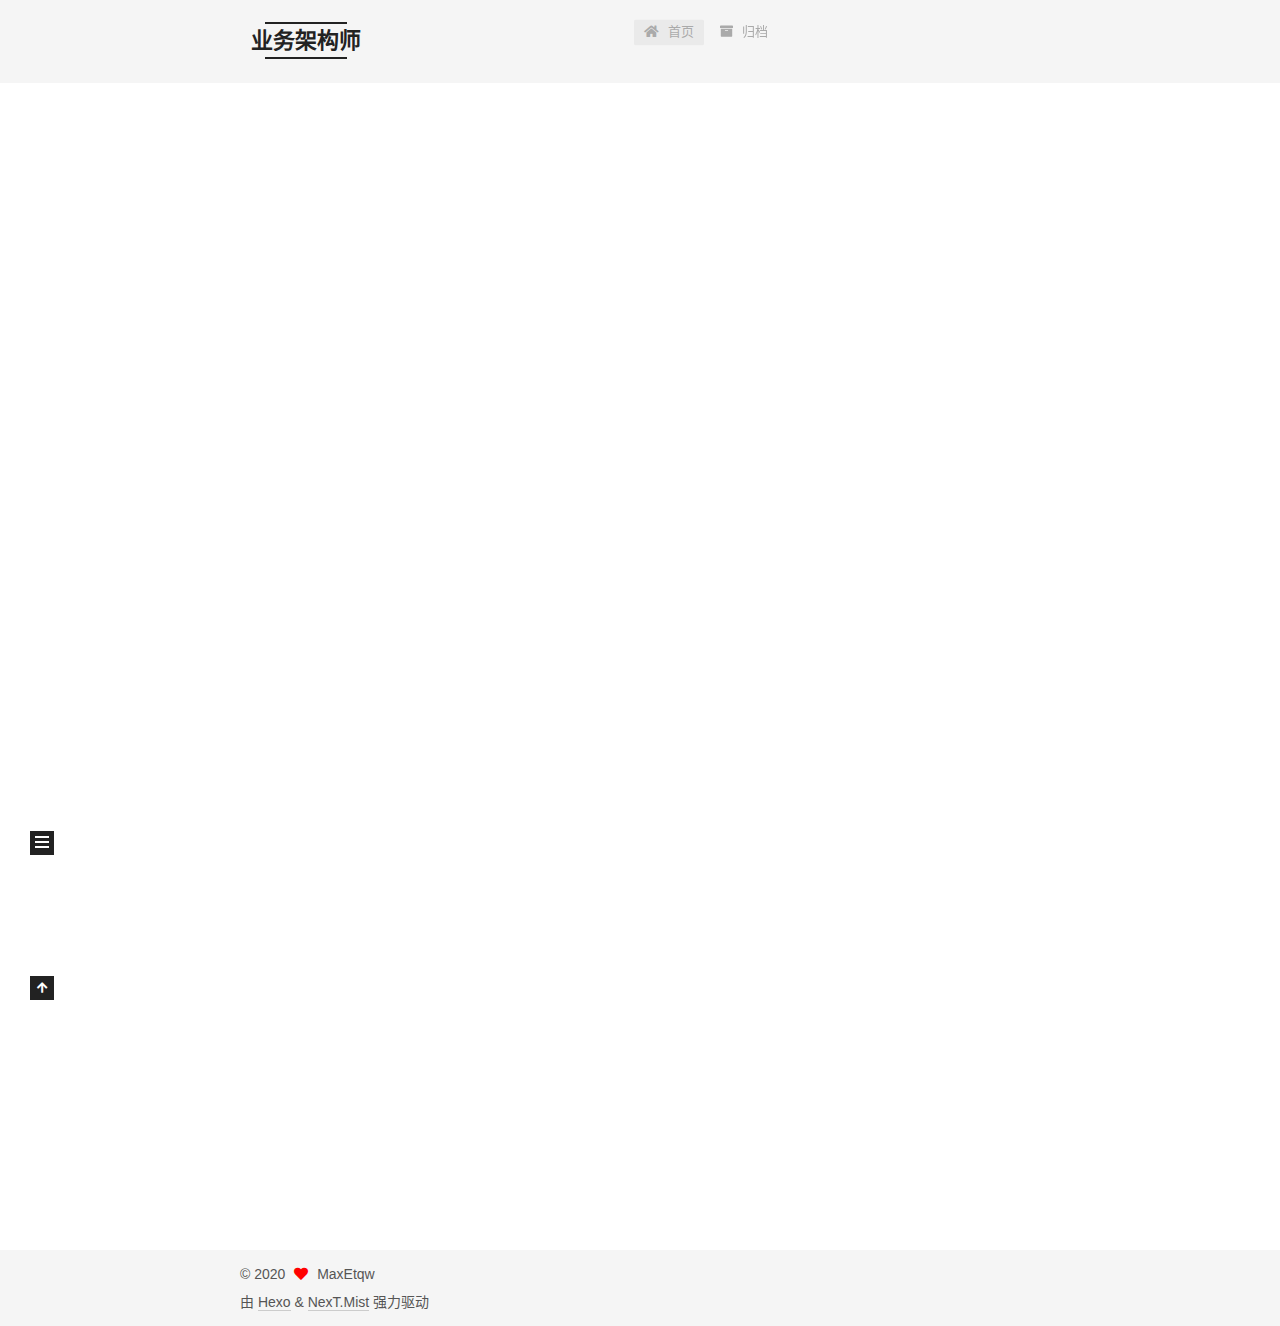
==== index.html @ 3f3931f5 "Site updated: 2020-07-30 11:07:48" ====
<!DOCTYPE html>
<html lang="zh-CN">
<head>
  <meta charset="UTF-8">
<meta name="viewport" content="width=device-width, initial-scale=1, maximum-scale=2">
<meta name="theme-color" content="#222">
<meta name="generator" content="Hexo 5.0.0">
  <link rel="apple-touch-icon" sizes="180x180" href="/images/apple-touch-icon-next.png">
  <link rel="icon" type="image/png" sizes="32x32" href="/images/favicon-32x32-next.png">
  <link rel="icon" type="image/png" sizes="16x16" href="/images/favicon-16x16-next.png">
  <link rel="mask-icon" href="/images/logo.svg" color="#222">

<link rel="stylesheet" href="/css/main.css">


<link rel="stylesheet" href="/lib/font-awesome/css/all.min.css">

<script id="hexo-configurations">
    var NexT = window.NexT || {};
    var CONFIG = {"hostname":"yoursite.com","root":"/","scheme":"Mist","version":"7.8.0","exturl":false,"sidebar":{"position":"left","display":"post","padding":18,"offset":12,"onmobile":false},"copycode":{"enable":false,"show_result":false,"style":null},"back2top":{"enable":true,"sidebar":false,"scrollpercent":false},"bookmark":{"enable":false,"color":"#222","save":"auto"},"fancybox":false,"mediumzoom":false,"lazyload":false,"pangu":false,"comments":{"style":"tabs","active":null,"storage":true,"lazyload":false,"nav":null},"algolia":{"hits":{"per_page":10},"labels":{"input_placeholder":"Search for Posts","hits_empty":"We didn't find any results for the search: ${query}","hits_stats":"${hits} results found in ${time} ms"}},"localsearch":{"enable":false,"trigger":"auto","top_n_per_article":1,"unescape":false,"preload":false},"motion":{"enable":true,"async":false,"transition":{"post_block":"fadeIn","post_header":"slideDownIn","post_body":"slideDownIn","coll_header":"slideLeftIn","sidebar":"slideUpIn"}}};
  </script>

  <meta name="description" content="一个小小业务架构师的小小窝">
<meta property="og:type" content="website">
<meta property="og:title" content="业务架构师">
<meta property="og:url" content="http://yoursite.com/index.html">
<meta property="og:site_name" content="业务架构师">
<meta property="og:description" content="一个小小业务架构师的小小窝">
<meta property="og:locale" content="zh_CN">
<meta property="article:author" content="MaxEtqw">
<meta name="twitter:card" content="summary">

<link rel="canonical" href="http://yoursite.com/">


<script id="page-configurations">
  // https://hexo.io/docs/variables.html
  CONFIG.page = {
    sidebar: "",
    isHome : true,
    isPost : false,
    lang   : 'zh-CN'
  };
</script>

  <title>业务架构师</title>
  






  <noscript>
  <style>
  .use-motion .brand,
  .use-motion .menu-item,
  .sidebar-inner,
  .use-motion .post-block,
  .use-motion .pagination,
  .use-motion .comments,
  .use-motion .post-header,
  .use-motion .post-body,
  .use-motion .collection-header { opacity: initial; }

  .use-motion .site-title,
  .use-motion .site-subtitle {
    opacity: initial;
    top: initial;
  }

  .use-motion .logo-line-before i { left: initial; }
  .use-motion .logo-line-after i { right: initial; }
  </style>
</noscript>

</head>

<body itemscope itemtype="http://schema.org/WebPage">
  <div class="container use-motion">
    <div class="headband"></div>

    <header class="header" itemscope itemtype="http://schema.org/WPHeader">
      <div class="header-inner"><div class="site-brand-container">
  <div class="site-nav-toggle">
    <div class="toggle" aria-label="切换导航栏">
      <span class="toggle-line toggle-line-first"></span>
      <span class="toggle-line toggle-line-middle"></span>
      <span class="toggle-line toggle-line-last"></span>
    </div>
  </div>

  <div class="site-meta">

    <a href="/" class="brand" rel="start">
      <span class="logo-line-before"><i></i></span>
      <h1 class="site-title">业务架构师</h1>
      <span class="logo-line-after"><i></i></span>
    </a>
  </div>

  <div class="site-nav-right">
    <div class="toggle popup-trigger">
    </div>
  </div>
</div>




<nav class="site-nav">
  <ul id="menu" class="main-menu menu">
        <li class="menu-item menu-item-home">

    <a href="/" rel="section"><i class="fa fa-home fa-fw"></i>首页</a>

  </li>
        <li class="menu-item menu-item-archives">

    <a href="/archives/" rel="section"><i class="fa fa-archive fa-fw"></i>归档</a>

  </li>
  </ul>
</nav>




</div>
    </header>

    
  <div class="back-to-top">
    <i class="fa fa-arrow-up"></i>
    <span>0%</span>
  </div>


    <main class="main">
      <div class="main-inner">
        <div class="content-wrap">
          

          <div class="content index posts-expand">
            
      
  
  
  <article itemscope itemtype="http://schema.org/Article" class="post-block" lang="zh-CN">
    <link itemprop="mainEntityOfPage" href="http://yoursite.com/2020/07/30/hello-world/">

    <span hidden itemprop="author" itemscope itemtype="http://schema.org/Person">
      <meta itemprop="image" content="/images/avatar.gif">
      <meta itemprop="name" content="MaxEtqw">
      <meta itemprop="description" content="一个小小业务架构师的小小窝">
    </span>

    <span hidden itemprop="publisher" itemscope itemtype="http://schema.org/Organization">
      <meta itemprop="name" content="业务架构师">
    </span>
      <header class="post-header">
        <h2 class="post-title" itemprop="name headline">
          
            <a href="/2020/07/30/hello-world/" class="post-title-link" itemprop="url">Hello World</a>
        </h2>

        <div class="post-meta">
            <span class="post-meta-item">
              <span class="post-meta-item-icon">
                <i class="far fa-calendar"></i>
              </span>
              <span class="post-meta-item-text">发表于</span>

              <time title="创建时间：2020-07-30 10:21:11" itemprop="dateCreated datePublished" datetime="2020-07-30T10:21:11+08:00">2020-07-30</time>
            </span>

          

        </div>
      </header>

    
    
    
    <div class="post-body" itemprop="articleBody">

      
          <p>Welcome to <a target="_blank" rel="noopener" href="https://hexo.io/">Hexo</a>! This is your very first post. Check <a target="_blank" rel="noopener" href="https://hexo.io/docs/">documentation</a> for more info. If you get any problems when using Hexo, you can find the answer in <a target="_blank" rel="noopener" href="https://hexo.io/docs/troubleshooting.html">troubleshooting</a> or you can ask me on <a target="_blank" rel="noopener" href="https://github.com/hexojs/hexo/issues">GitHub</a>.</p>
<h2 id="Quick-Start"><a href="#Quick-Start" class="headerlink" title="Quick Start"></a>Quick Start</h2><h3 id="Create-a-new-post"><a href="#Create-a-new-post" class="headerlink" title="Create a new post"></a>Create a new post</h3><figure class="highlight bash"><table><tr><td class="gutter"><pre><span class="line">1</span><br></pre></td><td class="code"><pre><span class="line">$ hexo new <span class="string">&quot;My New Post&quot;</span></span><br></pre></td></tr></table></figure>

<p>More info: <a target="_blank" rel="noopener" href="https://hexo.io/docs/writing.html">Writing</a></p>
<h3 id="Run-server"><a href="#Run-server" class="headerlink" title="Run server"></a>Run server</h3><figure class="highlight bash"><table><tr><td class="gutter"><pre><span class="line">1</span><br></pre></td><td class="code"><pre><span class="line">$ hexo server</span><br></pre></td></tr></table></figure>

<p>More info: <a target="_blank" rel="noopener" href="https://hexo.io/docs/server.html">Server</a></p>
<h3 id="Generate-static-files"><a href="#Generate-static-files" class="headerlink" title="Generate static files"></a>Generate static files</h3><figure class="highlight bash"><table><tr><td class="gutter"><pre><span class="line">1</span><br></pre></td><td class="code"><pre><span class="line">$ hexo generate</span><br></pre></td></tr></table></figure>

<p>More info: <a target="_blank" rel="noopener" href="https://hexo.io/docs/generating.html">Generating</a></p>
<h3 id="Deploy-to-remote-sites"><a href="#Deploy-to-remote-sites" class="headerlink" title="Deploy to remote sites"></a>Deploy to remote sites</h3><figure class="highlight bash"><table><tr><td class="gutter"><pre><span class="line">1</span><br></pre></td><td class="code"><pre><span class="line">$ hexo deploy</span><br></pre></td></tr></table></figure>

<p>More info: <a target="_blank" rel="noopener" href="https://hexo.io/docs/one-command-deployment.html">Deployment</a></p>

      
    </div>

    
    
    
      <footer class="post-footer">
        <div class="post-eof"></div>
      </footer>
  </article>
  
  
  


  



          </div>
          

<script>
  window.addEventListener('tabs:register', () => {
    let { activeClass } = CONFIG.comments;
    if (CONFIG.comments.storage) {
      activeClass = localStorage.getItem('comments_active') || activeClass;
    }
    if (activeClass) {
      let activeTab = document.querySelector(`a[href="#comment-${activeClass}"]`);
      if (activeTab) {
        activeTab.click();
      }
    }
  });
  if (CONFIG.comments.storage) {
    window.addEventListener('tabs:click', event => {
      if (!event.target.matches('.tabs-comment .tab-content .tab-pane')) return;
      let commentClass = event.target.classList[1];
      localStorage.setItem('comments_active', commentClass);
    });
  }
</script>

        </div>
          
  
  <div class="toggle sidebar-toggle">
    <span class="toggle-line toggle-line-first"></span>
    <span class="toggle-line toggle-line-middle"></span>
    <span class="toggle-line toggle-line-last"></span>
  </div>

  <aside class="sidebar">
    <div class="sidebar-inner">

      <ul class="sidebar-nav motion-element">
        <li class="sidebar-nav-toc">
          文章目录
        </li>
        <li class="sidebar-nav-overview">
          站点概览
        </li>
      </ul>

      <!--noindex-->
      <div class="post-toc-wrap sidebar-panel">
      </div>
      <!--/noindex-->

      <div class="site-overview-wrap sidebar-panel">
        <div class="site-author motion-element" itemprop="author" itemscope itemtype="http://schema.org/Person">
  <p class="site-author-name" itemprop="name">MaxEtqw</p>
  <div class="site-description" itemprop="description">一个小小业务架构师的小小窝</div>
</div>
<div class="site-state-wrap motion-element">
  <nav class="site-state">
      <div class="site-state-item site-state-posts">
          <a href="/archives/">
        
          <span class="site-state-item-count">1</span>
          <span class="site-state-item-name">日志</span>
        </a>
      </div>
  </nav>
</div>



      </div>

    </div>
  </aside>
  <div id="sidebar-dimmer"></div>


      </div>
    </main>

    <footer class="footer">
      <div class="footer-inner">
        

        

<div class="copyright">
  
  &copy; 
  <span itemprop="copyrightYear">2020</span>
  <span class="with-love">
    <i class="fa fa-heart"></i>
  </span>
  <span class="author" itemprop="copyrightHolder">MaxEtqw</span>
</div>
  <div class="powered-by">由 <a href="https://hexo.io/" class="theme-link" rel="noopener" target="_blank">Hexo</a> & <a href="https://mist.theme-next.org/" class="theme-link" rel="noopener" target="_blank">NexT.Mist</a> 强力驱动
  </div>

        








      </div>
    </footer>
  </div>

  
  <script src="/lib/anime.min.js"></script>
  <script src="/lib/velocity/velocity.min.js"></script>
  <script src="/lib/velocity/velocity.ui.min.js"></script>

<script src="/js/utils.js"></script>

<script src="/js/motion.js"></script>


<script src="/js/schemes/muse.js"></script>


<script src="/js/next-boot.js"></script>




  















  

  

</body>
</html>
---- css/main.css ----
:root {
  --body-bg-color: #fff;
  --content-bg-color: #f5f5f5;
  --card-bg-color: #f5f5f5;
  --text-color: #555;
  --blockquote-color: #666;
  --link-color: #555;
  --link-hover-color: #222;
  --brand-color: #222;
  --brand-hover-color: #222;
  --table-row-odd-bg-color: #f9f9f9;
  --table-row-hover-bg-color: #f5f5f5;
  --menu-item-bg-color: #ddd;
  --btn-default-bg: transparent;
  --btn-default-color: var(--link-color);
  --btn-default-border-color: var(--link-color);
  --btn-default-hover-bg: transparent;
  --btn-default-hover-color: var(--link-hover-color);
  --btn-default-hover-border-color: var(--link-hover-color);
}
html {
  line-height: 1.15; /* 1 */
  -webkit-text-size-adjust: 100%; /* 2 */
}
body {
  margin: 0;
}
main {
  display: block;
}
h1 {
  font-size: 2em;
  margin: 0.67em 0;
}
hr {
  box-sizing: content-box; /* 1 */
  height: 0; /* 1 */
  overflow: visible; /* 2 */
}
pre {
  font-family: monospace, monospace; /* 1 */
  font-size: 1em; /* 2 */
}
a {
  background: transparent;
}
abbr[title] {
  border-bottom: none; /* 1 */
  text-decoration: underline; /* 2 */
  text-decoration: underline dotted; /* 2 */
}
b,
strong {
  font-weight: bolder;
}
code,
kbd,
samp {
  font-family: monospace, monospace; /* 1 */
  font-size: 1em; /* 2 */
}
small {
  font-size: 80%;
}
sub,
sup {
  font-size: 75%;
  line-height: 0;
  position: relative;
  vertical-align: baseline;
}
sub {
  bottom: -0.25em;
}
sup {
  top: -0.5em;
}
img {
  border-style: none;
}
button,
input,
optgroup,
select,
textarea {
  font-family: inherit; /* 1 */
  font-size: 100%; /* 1 */
  line-height: 1.15; /* 1 */
  margin: 0; /* 2 */
}
button,
input {
/* 1 */
  overflow: visible;
}
button,
select {
/* 1 */
  text-transform: none;
}
button,
[type='button'],
[type='reset'],
[type='submit'] {
  -webkit-appearance: button;
}
button::-moz-focus-inner,
[type='button']::-moz-focus-inner,
[type='reset']::-moz-focus-inner,
[type='submit']::-moz-focus-inner {
  border-style: none;
  padding: 0;
}
button:-moz-focusring,
[type='button']:-moz-focusring,
[type='reset']:-moz-focusring,
[type='submit']:-moz-focusring {
  outline: 1px dotted ButtonText;
}
fieldset {
  padding: 0.35em 0.75em 0.625em;
}
legend {
  box-sizing: border-box; /* 1 */
  color: inherit; /* 2 */
  display: table; /* 1 */
  max-width: 100%; /* 1 */
  padding: 0; /* 3 */
  white-space: normal; /* 1 */
}
progress {
  vertical-align: baseline;
}
textarea {
  overflow: auto;
}
[type='checkbox'],
[type='radio'] {
  box-sizing: border-box; /* 1 */
  padding: 0; /* 2 */
}
[type='number']::-webkit-inner-spin-button,
[type='number']::-webkit-outer-spin-button {
  height: auto;
}
[type='search'] {
  outline-offset: -2px; /* 2 */
  -webkit-appearance: textfield; /* 1 */
}
[type='search']::-webkit-search-decoration {
  -webkit-appearance: none;
}
::-webkit-file-upload-button {
  font: inherit; /* 2 */
  -webkit-appearance: button; /* 1 */
}
details {
  display: block;
}
summary {
  display: list-item;
}
template {
  display: none;
}
[hidden] {
  display: none;
}
::selection {
  background: #262a30;
  color: #eee;
}
html,
body {
  height: 100%;
}
body {
  background: var(--body-bg-color);
  color: var(--text-color);
  font-family: 'Lato', "PingFang SC", "Microsoft YaHei", sans-serif;
  font-size: 1em;
  line-height: 2;
}
@media (max-width: 991px) {
  body {
    padding-left: 0 !important;
    padding-right: 0 !important;
  }
}
h1,
h2,
h3,
h4,
h5,
h6 {
  font-family: 'Lato', "PingFang SC", "Microsoft YaHei", sans-serif;
  font-weight: bold;
  line-height: 1.5;
  margin: 20px 0 15px;
}
h1 {
  font-size: 1.5em;
}
h2 {
  font-size: 1.375em;
}
h3 {
  font-size: 1.25em;
}
h4 {
  font-size: 1.125em;
}
h5 {
  font-size: 1em;
}
h6 {
  font-size: 0.875em;
}
p {
  margin: 0 0 20px 0;
}
a,
span.exturl {
  border-bottom: 1px solid #ccc;
  color: var(--link-color);
  outline: 0;
  text-decoration: none;
  overflow-wrap: break-word;
  word-wrap: break-word;
  cursor: pointer;
}
a:hover,
span.exturl:hover {
  border-bottom-color: var(--link-hover-color);
  color: var(--link-hover-color);
}
iframe,
img,
video {
  display: block;
  margin-left: auto;
  margin-right: auto;
  max-width: 100%;
}
hr {
  background-image: repeating-linear-gradient(-45deg, #ddd, #ddd 4px, transparent 4px, transparent 8px);
  border: 0;
  height: 3px;
  margin: 40px 0;
}
blockquote {
  border-left: 4px solid #ddd;
  color: var(--blockquote-color);
  margin: 0;
  padding: 0 15px;
}
blockquote cite::before {
  content: '-';
  padding: 0 5px;
}
dt {
  font-weight: bold;
}
dd {
  margin: 0;
  padding: 0;
}
kbd {
  background-color: #f5f5f5;
  background-image: linear-gradient(#eee, #fff, #eee);
  border: 1px solid #ccc;
  border-radius: 0.2em;
  box-shadow: 0.1em 0.1em 0.2em rgba(0,0,0,0.1);
  color: #555;
  font-family: inherit;
  padding: 0.1em 0.3em;
  white-space: nowrap;
}
.table-container {
  overflow: auto;
}
table {
  border-collapse: collapse;
  border-spacing: 0;
  font-size: 0.875em;
  margin: 0 0 20px 0;
  width: 100%;
}
tbody tr:nth-of-type(odd) {
  background: var(--table-row-odd-bg-color);
}
tbody tr:hover {
  background: var(--table-row-hover-bg-color);
}
caption,
th,
td {
  font-weight: normal;
  padding: 8px;
  vertical-align: middle;
}
th,
td {
  border: 1px solid #ddd;
  border-bottom: 3px solid #ddd;
}
th {
  font-weight: 700;
  padding-bottom: 10px;
}
td {
  border-bottom-width: 1px;
}
.btn {
  background: var(--btn-default-bg);
  border: 2px solid var(--btn-default-border-color);
  border-radius: 0;
  color: var(--btn-default-color);
  display: inline-block;
  font-size: 0.875em;
  line-height: 2;
  padding: 0 20px;
  text-decoration: none;
  transition-property: background-color;
  transition-delay: 0s;
  transition-duration: 0.2s;
  transition-timing-function: ease-in-out;
}
.btn:hover {
  background: var(--btn-default-hover-bg);
  border-color: var(--btn-default-hover-border-color);
  color: var(--btn-default-hover-color);
}
.btn + .btn {
  margin: 0 0 8px 8px;
}
.btn .fa-fw {
  text-align: left;
  width: 1.285714285714286em;
}
.toggle {
  line-height: 0;
}
.toggle .toggle-line {
  background: #fff;
  display: inline-block;
  height: 2px;
  left: 0;
  position: relative;
  top: 0;
  transition: all 0.4s;
  vertical-align: top;
  width: 100%;
}
.toggle .toggle-line:not(:first-child) {
  margin-top: 3px;
}
.toggle.toggle-arrow .toggle-line-first {
  left: 50%;
  top: 2px;
  transform: rotate(45deg);
  width: 50%;
}
.toggle.toggle-arrow .toggle-line-middle {
  left: 2px;
  width: 90%;
}
.toggle.toggle-arrow .toggle-line-last {
  left: 50%;
  top: -2px;
  transform: rotate(-45deg);
  width: 50%;
}
.toggle.toggle-close .toggle-line-first {
  transform: rotate(-45deg);
  top: 5px;
}
.toggle.toggle-close .toggle-line-middle {
  opacity: 0;
}
.toggle.toggle-close .toggle-line-last {
  transform: rotate(45deg);
  top: -5px;
}
.highlight,
pre {
  background: #f7f7f7;
  color: #4d4d4c;
  line-height: 1.6;
  margin: 0 auto 20px;
}
pre,
code {
  font-family: consolas, Menlo, monospace, "PingFang SC", "Microsoft YaHei";
}
code {
  background: #eee;
  border-radius: 3px;
  color: #555;
  padding: 2px 4px;
  overflow-wrap: break-word;
  word-wrap: break-word;
}
.highlight *::selection {
  background: #d6d6d6;
}
.highlight pre {
  border: 0;
  margin: 0;
  padding: 10px 0;
}
.highlight table {
  border: 0;
  margin: 0;
  width: auto;
}
.highlight td {
  border: 0;
  padding: 0;
}
.highlight figcaption {
  background: #eff2f3;
  color: #4d4d4c;
  display: flex;
  font-size: 0.875em;
  justify-content: space-between;
  line-height: 1.2;
  padding: 0.5em;
}
.highlight figcaption a {
  color: #4d4d4c;
}
.highlight figcaption a:hover {
  border-bottom-color: #4d4d4c;
}
.highlight .gutter {
  -moz-user-select: none;
  -ms-user-select: none;
  -webkit-user-select: none;
  user-select: none;
}
.highlight .gutter pre {
  background: #eff2f3;
  color: #869194;
  padding-left: 10px;
  padding-right: 10px;
  text-align: right;
}
.highlight .code pre {
  background: #f7f7f7;
  padding-left: 10px;
  width: 100%;
}
.gist table {
  width: auto;
}
.gist table td {
  border: 0;
}
pre {
  overflow: auto;
  padding: 10px;
}
pre code {
  background: none;
  color: #4d4d4c;
  font-size: 0.875em;
  padding: 0;
  text-shadow: none;
}
pre .deletion {
  background: #fdd;
}
pre .addition {
  background: #dfd;
}
pre .meta {
  color: #eab700;
  -moz-user-select: none;
  -ms-user-select: none;
  -webkit-user-select: none;
  user-select: none;
}
pre .comment {
  color: #8e908c;
}
pre .variable,
pre .attribute,
pre .tag,
pre .name,
pre .regexp,
pre .ruby .constant,
pre .xml .tag .title,
pre .xml .pi,
pre .xml .doctype,
pre .html .doctype,
pre .css .id,
pre .css .class,
pre .css .pseudo {
  color: #c82829;
}
pre .number,
pre .preprocessor,
pre .built_in,
pre .builtin-name,
pre .literal,
pre .params,
pre .constant,
pre .command {
  color: #f5871f;
}
pre .ruby .class .title,
pre .css .rules .attribute,
pre .string,
pre .symbol,
pre .value,
pre .inheritance,
pre .header,
pre .ruby .symbol,
pre .xml .cdata,
pre .special,
pre .formula {
  color: #718c00;
}
pre .title,
pre .css .hexcolor {
  color: #3e999f;
}
pre .function,
pre .python .decorator,
pre .python .title,
pre .ruby .function .title,
pre .ruby .title .keyword,
pre .perl .sub,
pre .javascript .title,
pre .coffeescript .title {
  color: #4271ae;
}
pre .keyword,
pre .javascript .function {
  color: #8959a8;
}
.blockquote-center {
  border-left: none;
  margin: 40px 0;
  padding: 0;
  position: relative;
  text-align: center;
}
.blockquote-center .fa {
  display: block;
  opacity: 0.6;
  position: absolute;
  width: 100%;
}
.blockquote-center .fa-quote-left {
  border-top: 1px solid #ccc;
  text-align: left;
  top: -20px;
}
.blockquote-center .fa-quote-right {
  border-bottom: 1px solid #ccc;
  text-align: right;
  bottom: -20px;
}
.blockquote-center p,
.blockquote-center div {
  text-align: center;
}
.post-body .group-picture img {
  margin: 0 auto;
  padding: 0 3px;
}
.group-picture-row {
  margin-bottom: 6px;
  overflow: hidden;
}
.group-picture-column {
  float: left;
  margin-bottom: 10px;
}
.post-body .label {
  color: #555;
  display: inline;
  padding: 0 2px;
}
.post-body .label.default {
  background: #f0f0f0;
}
.post-body .label.primary {
  background: #efe6f7;
}
.post-body .label.info {
  background: #e5f2f8;
}
.post-body .label.success {
  background: #e7f4e9;
}
.post-body .label.warning {
  background: #fcf6e1;
}
.post-body .label.danger {
  background: #fae8eb;
}
.post-body .tabs {
  margin-bottom: 20px;
}
.post-body .tabs,
.tabs-comment {
  display: block;
  padding-top: 10px;
  position: relative;
}
.post-body .tabs ul.nav-tabs,
.tabs-comment ul.nav-tabs {
  display: flex;
  flex-wrap: wrap;
  margin: 0;
  margin-bottom: -1px;
  padding: 0;
}
@media (max-width: 413px) {
  .post-body .tabs ul.nav-tabs,
  .tabs-comment ul.nav-tabs {
    display: block;
    margin-bottom: 5px;
  }
}
.post-body .tabs ul.nav-tabs li.tab,
.tabs-comment ul.nav-tabs li.tab {
  border-bottom: 1px solid #ddd;
  border-left: 1px solid transparent;
  border-right: 1px solid transparent;
  border-top: 3px solid transparent;
  flex-grow: 1;
  list-style-type: none;
  border-radius: 0 0 0 0;
}
@media (max-width: 413px) {
  .post-body .tabs ul.nav-tabs li.tab,
  .tabs-comment ul.nav-tabs li.tab {
    border-bottom: 1px solid transparent;
    border-left: 3px solid transparent;
    border-right: 1px solid transparent;
    border-top: 1px solid transparent;
  }
}
@media (max-width: 413px) {
  .post-body .tabs ul.nav-tabs li.tab,
  .tabs-comment ul.nav-tabs li.tab {
    border-radius: 0;
  }
}
.post-body .tabs ul.nav-tabs li.tab a,
.tabs-comment ul.nav-tabs li.tab a {
  border-bottom: initial;
  display: block;
  line-height: 1.8;
  outline: 0;
  padding: 0.25em 0.75em;
  text-align: center;
  transition-delay: 0s;
  transition-duration: 0.2s;
  transition-timing-function: ease-out;
}
.post-body .tabs ul.nav-tabs li.tab a i,
.tabs-comment ul.nav-tabs li.tab a i {
  width: 1.285714285714286em;
}
.post-body .tabs ul.nav-tabs li.tab.active,
.tabs-comment ul.nav-tabs li.tab.active {
  border-bottom: 1px solid transparent;
  border-left: 1px solid #ddd;
  border-right: 1px solid #ddd;
  border-top: 3px solid #fc6423;
}
@media (max-width: 413px) {
  .post-body .tabs ul.nav-tabs li.tab.active,
  .tabs-comment ul.nav-tabs li.tab.active {
    border-bottom: 1px solid #ddd;
    border-left: 3px solid #fc6423;
    border-right: 1px solid #ddd;
    border-top: 1px solid #ddd;
  }
}
.post-body .tabs ul.nav-tabs li.tab.active a,
.tabs-comment ul.nav-tabs li.tab.active a {
  color: var(--link-color);
  cursor: default;
}
.post-body .tabs .tab-content .tab-pane,
.tabs-comment .tab-content .tab-pane {
  border: 1px solid #ddd;
  border-top: 0;
  padding: 20px 20px 0 20px;
  border-radius: 0;
}
.post-body .tabs .tab-content .tab-pane:not(.active),
.tabs-comment .tab-content .tab-pane:not(.active) {
  display: none;
}
.post-body .tabs .tab-content .tab-pane.active,
.tabs-comment .tab-content .tab-pane.active {
  display: block;
}
.post-body .tabs .tab-content .tab-pane.active:nth-of-type(1),
.tabs-comment .tab-content .tab-pane.active:nth-of-type(1) {
  border-radius: 0 0 0 0;
}
@media (max-width: 413px) {
  .post-body .tabs .tab-content .tab-pane.active:nth-of-type(1),
  .tabs-comment .tab-content .tab-pane.active:nth-of-type(1) {
    border-radius: 0;
  }
}
.post-body .note {
  border-radius: 3px;
  margin-bottom: 20px;
  padding: 1em;
  position: relative;
  border: 1px solid #eee;
  border-left-width: 5px;
}
.post-body .note h2,
.post-body .note h3,
.post-body .note h4,
.post-body .note h5,
.post-body .note h6 {
  margin-top: 0;
  border-bottom: initial;
  margin-bottom: 0;
  padding-top: 0;
}
.post-body .note p:first-child,
.post-body .note ul:first-child,
.post-body .note ol:first-child,
.post-body .note table:first-child,
.post-body .note pre:first-child,
.post-body .note blockquote:first-child,
.post-body .note img:first-child {
  margin-top: 0;
}
.post-body .note p:last-child,
.post-body .note ul:last-child,
.post-body .note ol:last-child,
.post-body .note table:last-child,
.post-body .note pre:last-child,
.post-body .note blockquote:last-child,
.post-body .note img:last-child {
  margin-bottom: 0;
}
.post-body .note.default {
  border-left-color: #777;
}
.post-body .note.default h2,
.post-body .note.default h3,
.post-body .note.default h4,
.post-body .note.default h5,
.post-body .note.default h6 {
  color: #777;
}
.post-body .note.primary {
  border-left-color: #6f42c1;
}
.post-body .note.primary h2,
.post-body .note.primary h3,
.post-body .note.primary h4,
.post-body .note.primary h5,
.post-body .note.primary h6 {
  color: #6f42c1;
}
.post-body .note.info {
  border-left-color: #428bca;
}
.post-body .note.info h2,
.post-body .note.info h3,
.post-body .note.info h4,
.post-body .note.info h5,
.post-body .note.info h6 {
  color: #428bca;
}
.post-body .note.success {
  border-left-color: #5cb85c;
}
.post-body .note.success h2,
.post-body .note.success h3,
.post-body .note.success h4,
.post-body .note.success h5,
.post-body .note.success h6 {
  color: #5cb85c;
}
.post-body .note.warning {
  border-left-color: #f0ad4e;
}
.post-body .note.warning h2,
.post-body .note.warning h3,
.post-body .note.warning h4,
.post-body .note.warning h5,
.post-body .note.warning h6 {
  color: #f0ad4e;
}
.post-body .note.danger {
  border-left-color: #d9534f;
}
.post-body .note.danger h2,
.post-body .note.danger h3,
.post-body .note.danger h4,
.post-body .note.danger h5,
.post-body .note.danger h6 {
  color: #d9534f;
}
.pagination .prev,
.pagination .next,
.pagination .page-number,
.pagination .space {
  display: inline-block;
  margin: 0 10px;
  padding: 0 11px;
  position: relative;
  top: -1px;
}
@media (max-width: 767px) {
  .pagination .prev,
  .pagination .next,
  .pagination .page-number,
  .pagination .space {
    margin: 0 5px;
  }
}
.pagination {
  border-top: 1px solid #eee;
  margin: 120px 0 0;
  text-align: center;
}
.pagination .prev,
.pagination .next,
.pagination .page-number {
  border-bottom: 0;
  border-top: 1px solid #eee;
  transition-property: border-color;
  transition-delay: 0s;
  transition-duration: 0.2s;
  transition-timing-function: ease-in-out;
}
.pagination .prev:hover,
.pagination .next:hover,
.pagination .page-number:hover {
  border-top-color: #222;
}
.pagination .space {
  margin: 0;
  padding: 0;
}
.pagination .prev {
  margin-left: 0;
}
.pagination .next {
  margin-right: 0;
}
.pagination .page-number.current {
  background: #ccc;
  border-top-color: #ccc;
  color: #fff;
}
@media (max-width: 767px) {
  .pagination {
    border-top: none;
  }
  .pagination .prev,
  .pagination .next,
  .pagination .page-number {
    border-bottom: 1px solid #eee;
    border-top: 0;
    margin-bottom: 10px;
    padding: 0 10px;
  }
  .pagination .prev:hover,
  .pagination .next:hover,
  .pagination .page-number:hover {
    border-bottom-color: #222;
  }
}
.comments {
  margin-top: 60px;
  overflow: hidden;
}
.comment-button-group {
  display: flex;
  flex-wrap: wrap-reverse;
  justify-content: center;
  margin: 1em 0;
}
.comment-button-group .comment-button {
  margin: 0.1em 0.2em;
}
.comment-button-group .comment-button.active {
  background: var(--btn-default-hover-bg);
  border-color: var(--btn-default-hover-border-color);
  color: var(--btn-default-hover-color);
}
.comment-position {
  display: none;
}
.comment-position.active {
  display: block;
}
.tabs-comment {
  background: var(--content-bg-color);
  margin-top: 4em;
  padding-top: 0;
}
.tabs-comment .comments {
  border: 0;
  box-shadow: none;
  margin-top: 0;
  padding-top: 0;
}
.container {
  min-height: 100%;
  position: relative;
}
.main-inner {
  margin: 0 auto;
  width: 700px;
}
@media (min-width: 1200px) {
  .main-inner {
    width: 800px;
  }
}
@media (min-width: 1600px) {
  .main-inner {
    width: 900px;
  }
}
@media (max-width: 767px) {
  .content-wrap {
    padding: 0 20px;
  }
}
.header {
  background: transparent;
}
.header-inner {
  margin: 0 auto;
  width: 700px;
}
@media (min-width: 1200px) {
  .header-inner {
    width: 800px;
  }
}
@media (min-width: 1600px) {
  .header-inner {
    width: 900px;
  }
}
.site-brand-container {
  display: flex;
  flex-shrink: 0;
  padding: 0 10px;
}
.headband {
  background: #222;
  height: 3px;
}
.site-meta {
  flex-grow: 1;
  text-align: left;
}
@media (max-width: 767px) {
  .site-meta {
    text-align: center;
  }
}
.brand {
  border-bottom: none;
  color: var(--brand-color);
  display: inline-block;
  line-height: 1.375em;
  padding: 0 40px;
  position: relative;
}
.brand:hover {
  color: var(--brand-hover-color);
}
.site-title {
  font-family: 'Lato', "PingFang SC", "Microsoft YaHei", sans-serif;
  font-size: 1.375em;
  font-weight: normal;
  margin: 0;
}
.site-subtitle {
  color: #999;
  font-size: 0.8125em;
  margin: 10px 0;
}
.use-motion .brand {
  opacity: 0;
}
.use-motion .site-title,
.use-motion .site-subtitle,
.use-motion .custom-logo-image {
  opacity: 0;
  position: relative;
  top: -10px;
}
.site-nav-toggle,
.site-nav-right {
  display: none;
}
@media (max-width: 767px) {
  .site-nav-toggle,
  .site-nav-right {
    display: flex;
    flex-direction: column;
    justify-content: center;
  }
}
.site-nav-toggle .toggle,
.site-nav-right .toggle {
  color: var(--text-color);
  padding: 10px;
  width: 22px;
}
.site-nav-toggle .toggle .toggle-line,
.site-nav-right .toggle .toggle-line {
  background: var(--text-color);
  border-radius: 1px;
}
.site-nav {
  display: block;
}
@media (max-width: 767px) {
  .site-nav {
    clear: both;
    display: none;
  }
}
.site-nav.site-nav-on {
  display: block;
}
.menu {
  margin-top: 20px;
  padding-left: 0;
  text-align: center;
}
.menu-item {
  display: inline-block;
  list-style: none;
  margin: 0 10px;
}
@media (max-width: 767px) {
  .menu-item {
    display: block;
    margin-top: 10px;
  }
  .menu-item.menu-item-search {
    display: none;
  }
}
.menu-item a,
.menu-item span.exturl {
  border-bottom: 0;
  display: block;
  font-size: 0.8125em;
  transition-property: border-color;
  transition-delay: 0s;
  transition-duration: 0.2s;
  transition-timing-function: ease-in-out;
}
@media (hover: none) {
  .menu-item a:hover,
  .menu-item span.exturl:hover {
    border-bottom-color: transparent !important;
  }
}
.menu-item .fa,
.menu-item .fab,
.menu-item .far,
.menu-item .fas {
  margin-right: 8px;
}
.menu-item .badge {
  display: inline-block;
  font-weight: bold;
  line-height: 1;
  margin-left: 0.35em;
  margin-top: 0.35em;
  text-align: center;
  white-space: nowrap;
}
@media (max-width: 767px) {
  .menu-item .badge {
    float: right;
    margin-left: 0;
  }
}
.menu-item-active a,
.menu .menu-item a:hover,
.menu .menu-item span.exturl:hover {
  background: var(--menu-item-bg-color);
}
.use-motion .menu-item {
  opacity: 0;
}
.sidebar {
  background: #222;
  bottom: 0;
  box-shadow: inset 0 2px 6px #000;
  position: fixed;
  top: 0;
}
@media (max-width: 991px) {
  .sidebar {
    display: none;
  }
}
.sidebar-inner {
  color: #999;
  padding: 18px 10px;
  text-align: center;
}
.cc-license {
  margin-top: 10px;
  text-align: center;
}
.cc-license .cc-opacity {
  border-bottom: none;
  opacity: 0.7;
}
.cc-license .cc-opacity:hover {
  opacity: 0.9;
}
.cc-license img {
  display: inline-block;
}
.site-author-image {
  border: 2px solid #333;
  display: block;
  margin: 0 auto;
  max-width: 96px;
  padding: 2px;
}
.site-author-name {
  color: #f5f5f5;
  font-weight: normal;
  margin: 5px 0 0;
  text-align: center;
}
.site-description {
  color: #999;
  font-size: 1em;
  margin-top: 5px;
  text-align: center;
}
.links-of-author {
  margin-top: 15px;
}
.links-of-author a,
.links-of-author span.exturl {
  border-bottom-color: #555;
  display: inline-block;
  font-size: 0.8125em;
  margin-bottom: 10px;
  margin-right: 10px;
  vertical-align: middle;
}
.links-of-author a::before,
.links-of-author span.exturl::before {
  background: #672404;
  border-radius: 50%;
  content: ' ';
  display: inline-block;
  height: 4px;
  margin-right: 3px;
  vertical-align: middle;
  width: 4px;
}
.sidebar-button {
  margin-top: 15px;
}
.sidebar-button a {
  border: 1px solid #fc6423;
  border-radius: 4px;
  color: #fc6423;
  display: inline-block;
  padding: 0 15px;
}
.sidebar-button a .fa,
.sidebar-button a .fab,
.sidebar-button a .far,
.sidebar-button a .fas {
  margin-right: 5px;
}
.sidebar-button a:hover {
  background: #fc6423;
  border: 1px solid #fc6423;
  color: #fff;
}
.sidebar-button a:hover .fa,
.sidebar-button a:hover .fab,
.sidebar-button a:hover .far,
.sidebar-button a:hover .fas {
  color: #fff;
}
.links-of-blogroll {
  font-size: 0.8125em;
  margin-top: 10px;
}
.links-of-blogroll-title {
  font-size: 0.875em;
  font-weight: 600;
  margin-top: 0;
}
.links-of-blogroll-list {
  list-style: none;
  margin: 0;
  padding: 0;
}
#sidebar-dimmer {
  display: none;
}
@media (max-width: 767px) {
  #sidebar-dimmer {
    background: #000;
    display: block;
    height: 100%;
    left: 100%;
    opacity: 0;
    position: fixed;
    top: 0;
    width: 100%;
    z-index: 1100;
  }
  .sidebar-active + #sidebar-dimmer {
    opacity: 0.7;
    transform: translateX(-100%);
    transition: opacity 0.5s;
  }
}
.sidebar-nav {
  margin: 0;
  padding-bottom: 20px;
  padding-left: 0;
}
.sidebar-nav li {
  border-bottom: 1px solid transparent;
  color: #666;
  cursor: pointer;
  display: inline-block;
  font-size: 0.875em;
}
.sidebar-nav li.sidebar-nav-overview {
  margin-left: 10px;
}
.sidebar-nav li:hover {
  color: #f5f5f5;
}
.sidebar-nav .sidebar-nav-active {
  border-bottom-color: #87daff;
  color: #87daff;
}
.sidebar-nav .sidebar-nav-active:hover {
  color: #87daff;
}
.sidebar-panel {
  display: none;
  overflow-x: hidden;
  overflow-y: auto;
}
.sidebar-panel-active {
  display: block;
}
.sidebar-toggle {
  background: #222;
  bottom: 45px;
  cursor: pointer;
  height: 14px;
  left: 30px;
  padding: 5px;
  position: fixed;
  width: 14px;
  z-index: 1300;
}
@media (max-width: 991px) {
  .sidebar-toggle {
    left: 20px;
    opacity: 0.8;
    display: none;
  }
}
.sidebar-toggle:hover .toggle-line {
  background: #87daff;
}
.post-toc {
  font-size: 0.875em;
}
.post-toc ol {
  list-style: none;
  margin: 0;
  padding: 0 2px 5px 10px;
  text-align: left;
}
.post-toc ol > ol {
  padding-left: 0;
}
.post-toc ol a {
  transition-property: all;
  transition-delay: 0s;
  transition-duration: 0.2s;
  transition-timing-function: ease-in-out;
}
.post-toc .nav-item {
  line-height: 1.8;
  overflow: hidden;
  text-overflow: ellipsis;
  white-space: nowrap;
}
.post-toc .nav .nav-child {
  display: none;
}
.post-toc .nav .active > .nav-child {
  display: block;
}
.post-toc .nav .active-current > .nav-child {
  display: block;
}
.post-toc .nav .active-current > .nav-child > .nav-item {
  display: block;
}
.post-toc .nav .active > a {
  border-bottom-color: #87daff;
  color: #87daff;
}
.post-toc .nav .active-current > a {
  color: #87daff;
}
.post-toc .nav .active-current > a:hover {
  color: #87daff;
}
.site-state {
  display: flex;
  justify-content: center;
  line-height: 1.4;
  margin-top: 10px;
  overflow: hidden;
  text-align: center;
  white-space: nowrap;
}
.site-state-item {
  padding: 0 15px;
}
.site-state-item:not(:first-child) {
  border-left: 1px solid #333;
}
.site-state-item a {
  border-bottom: none;
}
.site-state-item-count {
  display: block;
  font-size: 1.25em;
  font-weight: 600;
  text-align: center;
}
.site-state-item-name {
  color: inherit;
  font-size: 0.875em;
}
.footer {
  color: #999;
  font-size: 0.875em;
  padding: 20px 0;
}
.footer.footer-fixed {
  bottom: 0;
  left: 0;
  position: absolute;
  right: 0;
}
.footer-inner {
  box-sizing: border-box;
  margin: 0 auto;
  text-align: center;
  width: 700px;
}
@media (min-width: 1200px) {
  .footer-inner {
    width: 800px;
  }
}
@media (min-width: 1600px) {
  .footer-inner {
    width: 900px;
  }
}
.languages {
  display: inline-block;
  font-size: 1.125em;
  position: relative;
}
.languages .lang-select-label span {
  margin: 0 0.5em;
}
.languages .lang-select {
  height: 100%;
  left: 0;
  opacity: 0;
  position: absolute;
  top: 0;
  width: 100%;
}
.with-love {
  color: #ff0000;
  display: inline-block;
  margin: 0 5px;
}
.powered-by,
.theme-info {
  display: inline-block;
}
@-moz-keyframes iconAnimate {
  0%, 100% {
    transform: scale(1);
  }
  10%, 30% {
    transform: scale(0.9);
  }
  20%, 40%, 60%, 80% {
    transform: scale(1.1);
  }
  50%, 70% {
    transform: scale(1.1);
  }
}
@-webkit-keyframes iconAnimate {
  0%, 100% {
    transform: scale(1);
  }
  10%, 30% {
    transform: scale(0.9);
  }
  20%, 40%, 60%, 80% {
    transform: scale(1.1);
  }
  50%, 70% {
    transform: scale(1.1);
  }
}
@-o-keyframes iconAnimate {
  0%, 100% {
    transform: scale(1);
  }
  10%, 30% {
    transform: scale(0.9);
  }
  20%, 40%, 60%, 80% {
    transform: scale(1.1);
  }
  50%, 70% {
    transform: scale(1.1);
  }
}
@keyframes iconAnimate {
  0%, 100% {
    transform: scale(1);
  }
  10%, 30% {
    transform: scale(0.9);
  }
  20%, 40%, 60%, 80% {
    transform: scale(1.1);
  }
  50%, 70% {
    transform: scale(1.1);
  }
}
.back-to-top {
  font-size: 12px;
  text-align: center;
  transition-delay: 0s;
  transition-duration: 0.2s;
  transition-timing-function: ease-in-out;
}
.back-to-top {
  background: #222;
  bottom: -100px;
  box-sizing: border-box;
  color: #fff;
  cursor: pointer;
  left: 30px;
  opacity: 1;
  padding: 0 6px;
  position: fixed;
  transition-property: bottom;
  z-index: 1300;
  width: 24px;
}
.back-to-top span {
  display: none;
}
.back-to-top:hover {
  color: #87daff;
}
.back-to-top.back-to-top-on {
  bottom: 19px;
}
@media (max-width: 991px) {
  .back-to-top {
    left: 20px;
    opacity: 0.8;
  }
}
.post-body {
  font-family: 'Lato', "PingFang SC", "Microsoft YaHei", sans-serif;
  overflow-wrap: break-word;
  word-wrap: break-word;
}
@media (min-width: 1200px) {
  .post-body {
    font-size: 1.125em;
  }
}
.post-body .exturl .fa {
  font-size: 0.875em;
  margin-left: 4px;
}
.post-body .image-caption,
.post-body .figure .caption {
  color: #999;
  font-size: 0.875em;
  font-weight: bold;
  line-height: 1;
  margin: -20px auto 15px;
  text-align: center;
}
.post-sticky-flag {
  display: inline-block;
  transform: rotate(30deg);
}
.post-button {
  margin-top: 40px;
  text-align: center;
}
.use-motion .post-block,
.use-motion .pagination,
.use-motion .comments {
  opacity: 0;
}
.use-motion .post-header {
  opacity: 0;
}
.use-motion .post-body {
  opacity: 0;
}
.use-motion .collection-header {
  opacity: 0;
}
.posts-collapse {
  margin-left: 35px;
  position: relative;
}
@media (max-width: 767px) {
  .posts-collapse {
    margin-left: 0px;
    margin-right: 0px;
  }
}
.posts-collapse .collection-title {
  font-size: 1.125em;
  position: relative;
}
.posts-collapse .collection-title::before {
  background: #999;
  border: 1px solid #fff;
  border-radius: 50%;
  content: ' ';
  height: 10px;
  left: 0;
  margin-left: -6px;
  margin-top: -4px;
  position: absolute;
  top: 50%;
  width: 10px;
}
.posts-collapse .collection-year {
  font-size: 1.5em;
  font-weight: bold;
  margin: 60px 0;
  position: relative;
}
.posts-collapse .collection-year::before {
  background: #bbb;
  border-radius: 50%;
  content: ' ';
  height: 8px;
  left: 0;
  margin-left: -4px;
  margin-top: -4px;
  position: absolute;
  top: 50%;
  width: 8px;
}
.posts-collapse .collection-header {
  display: block;
  margin: 0 0 0 20px;
}
.posts-collapse .collection-header small {
  color: #bbb;
  margin-left: 5px;
}
.posts-collapse .post-header {
  border-bottom: 1px dashed #ccc;
  margin: 30px 0;
  padding-left: 15px;
  position: relative;
  transition-property: border;
  transition-delay: 0s;
  transition-duration: 0.2s;
  transition-timing-function: ease-in-out;
}
.posts-collapse .post-header::before {
  background: #bbb;
  border: 1px solid #fff;
  border-radius: 50%;
  content: ' ';
  height: 6px;
  left: 0;
  margin-left: -4px;
  position: absolute;
  top: 0.75em;
  transition-property: background;
  width: 6px;
  transition-delay: 0s;
  transition-duration: 0.2s;
  transition-timing-function: ease-in-out;
}
.posts-collapse .post-header:hover {
  border-bottom-color: #666;
}
.posts-collapse .post-header:hover::before {
  background: #222;
}
.posts-collapse .post-meta {
  display: inline;
  font-size: 0.75em;
  margin-right: 10px;
}
.posts-collapse .post-title {
  display: inline;
}
.posts-collapse .post-title a,
.posts-collapse .post-title span.exturl {
  border-bottom: none;
  color: var(--link-color);
}
.posts-collapse .post-title .fa-external-link-alt {
  font-size: 0.875em;
  margin-left: 5px;
}
.posts-collapse::before {
  background: #f5f5f5;
  content: ' ';
  height: 100%;
  left: 0;
  margin-left: -2px;
  position: absolute;
  top: 1.25em;
  width: 4px;
}
.post-eof {
  background: #ccc;
  height: 1px;
  margin: 80px auto 60px;
  text-align: center;
  width: 8%;
}
.post-block:last-of-type .post-eof {
  display: none;
}
.content {
  padding-top: 40px;
}
@media (min-width: 992px) {
  .post-body {
    text-align: justify;
  }
}
@media (max-width: 991px) {
  .post-body {
    text-align: justify;
  }
}
.post-body h1,
.post-body h2,
.post-body h3,
.post-body h4,
.post-body h5,
.post-body h6 {
  padding-top: 10px;
}
.post-body h1 .header-anchor,
.post-body h2 .header-anchor,
.post-body h3 .header-anchor,
.post-body h4 .header-anchor,
.post-body h5 .header-anchor,
.post-body h6 .header-anchor {
  border-bottom-style: none;
  color: #ccc;
  float: right;
  margin-left: 10px;
  visibility: hidden;
}
.post-body h1 .header-anchor:hover,
.post-body h2 .header-anchor:hover,
.post-body h3 .header-anchor:hover,
.post-body h4 .header-anchor:hover,
.post-body h5 .header-anchor:hover,
.post-body h6 .header-anchor:hover {
  color: inherit;
}
.post-body h1:hover .header-anchor,
.post-body h2:hover .header-anchor,
.post-body h3:hover .header-anchor,
.post-body h4:hover .header-anchor,
.post-body h5:hover .header-anchor,
.post-body h6:hover .header-anchor {
  visibility: visible;
}
.post-body iframe,
.post-body img,
.post-body video {
  margin-bottom: 20px;
}
.post-body .video-container {
  height: 0;
  margin-bottom: 20px;
  overflow: hidden;
  padding-top: 75%;
  position: relative;
  width: 100%;
}
.post-body .video-container iframe,
.post-body .video-container object,
.post-body .video-container embed {
  height: 100%;
  left: 0;
  margin: 0;
  position: absolute;
  top: 0;
  width: 100%;
}
.post-gallery {
  align-items: center;
  display: grid;
  grid-gap: 10px;
  grid-template-columns: 1fr 1fr 1fr;
  margin-bottom: 20px;
}
@media (max-width: 767px) {
  .post-gallery {
    grid-template-columns: 1fr 1fr;
  }
}
.post-gallery a {
  border: 0;
}
.post-gallery img {
  margin: 0;
}
.posts-expand .post-header {
  font-size: 1.125em;
}
.posts-expand .post-title {
  font-size: 1.5em;
  font-weight: normal;
  margin: initial;
  text-align: center;
  overflow-wrap: break-word;
  word-wrap: break-word;
}
.posts-expand .post-title-link {
  border-bottom: none;
  color: var(--link-color);
  display: inline-block;
  position: relative;
  vertical-align: top;
}
.posts-expand .post-title-link::before {
  background: var(--link-color);
  bottom: 0;
  content: '';
  height: 2px;
  left: 0;
  position: absolute;
  transform: scaleX(0);
  visibility: hidden;
  width: 100%;
  transition-delay: 0s;
  transition-duration: 0.2s;
  transition-timing-function: ease-in-out;
}
.posts-expand .post-title-link:hover::before {
  transform: scaleX(1);
  visibility: visible;
}
.posts-expand .post-title-link .fa-external-link-alt {
  font-size: 0.875em;
  margin-left: 5px;
}
.posts-expand .post-meta {
  color: #999;
  font-family: 'Lato', "PingFang SC", "Microsoft YaHei", sans-serif;
  font-size: 0.75em;
  margin: 3px 0 60px 0;
  text-align: center;
}
.posts-expand .post-meta .post-description {
  font-size: 0.875em;
  margin-top: 2px;
}
.posts-expand .post-meta time {
  border-bottom: 1px dashed #999;
  cursor: pointer;
}
.post-meta .post-meta-item + .post-meta-item::before {
  content: '|';
  margin: 0 0.5em;
}
.post-meta-divider {
  margin: 0 0.5em;
}
.post-meta-item-icon {
  margin-right: 3px;
}
@media (max-width: 991px) {
  .post-meta-item-icon {
    display: inline-block;
  }
}
@media (max-width: 991px) {
  .post-meta-item-text {
    display: none;
  }
}
.post-nav {
  border-top: 1px solid #eee;
  display: flex;
  justify-content: space-between;
  margin-top: 15px;
  padding: 10px 5px 0;
}
.post-nav-item {
  flex: 1;
}
.post-nav-item a {
  border-bottom: none;
  display: block;
  font-size: 0.875em;
  line-height: 1.6;
  position: relative;
}
.post-nav-item a:active {
  top: 2px;
}
.post-nav-item .fa {
  font-size: 0.75em;
}
.post-nav-item:first-child {
  margin-right: 15px;
}
.post-nav-item:first-child .fa {
  margin-right: 5px;
}
.post-nav-item:last-child {
  margin-left: 15px;
  text-align: right;
}
.post-nav-item:last-child .fa {
  margin-left: 5px;
}
.rtl.post-body p,
.rtl.post-body a,
.rtl.post-body h1,
.rtl.post-body h2,
.rtl.post-body h3,
.rtl.post-body h4,
.rtl.post-body h5,
.rtl.post-body h6,
.rtl.post-body li,
.rtl.post-body ul,
.rtl.post-body ol {
  direction: rtl;
  font-family: UKIJ Ekran;
}
.rtl.post-title {
  font-family: UKIJ Ekran;
}
.post-tags {
  margin-top: 40px;
  text-align: center;
}
.post-tags a {
  display: inline-block;
  font-size: 0.8125em;
}
.post-tags a:not(:last-child) {
  margin-right: 10px;
}
.post-widgets {
  border-top: 1px solid #eee;
  margin-top: 15px;
  text-align: center;
}
.wp_rating {
  height: 20px;
  line-height: 20px;
  margin-top: 10px;
  padding-top: 6px;
  text-align: center;
}
.social-like {
  display: flex;
  font-size: 0.875em;
  justify-content: center;
  text-align: center;
}
.reward-container {
  margin: 20px auto;
  padding: 10px 0;
  text-align: center;
  width: 90%;
}
.reward-container button {
  background: transparent;
  border: 1px solid #fc6423;
  border-radius: 0;
  color: #fc6423;
  cursor: pointer;
  line-height: 2;
  outline: 0;
  padding: 0 15px;
  vertical-align: text-top;
}
.reward-container button:hover {
  background: #fc6423;
  border: 1px solid transparent;
  color: #fa9366;
}
#qr {
  padding-top: 20px;
}
#qr a {
  border: 0;
}
#qr img {
  display: inline-block;
  margin: 0.8em 2em 0 2em;
  max-width: 100%;
  width: 180px;
}
#qr p {
  text-align: center;
}
.category-all-page .category-all-title {
  text-align: center;
}
.category-all-page .category-all {
  margin-top: 20px;
}
.category-all-page .category-list {
  list-style: none;
  margin: 0;
  padding: 0;
}
.category-all-page .category-list-item {
  margin: 5px 10px;
}
.category-all-page .category-list-count {
  color: #bbb;
}
.category-all-page .category-list-count::before {
  content: ' (';
  display: inline;
}
.category-all-page .category-list-count::after {
  content: ') ';
  display: inline;
}
.category-all-page .category-list-child {
  padding-left: 10px;
}
.event-list {
  padding: 0;
}
.event-list hr {
  background: #222;
  margin: 20px 0 45px 0;
}
.event-list hr::after {
  background: #222;
  color: #fff;
  content: 'NOW';
  display: inline-block;
  font-weight: bold;
  padding: 0 5px;
  text-align: right;
}
.event-list .event {
  background: #222;
  margin: 20px 0;
  min-height: 40px;
  padding: 15px 0 15px 10px;
}
.event-list .event .event-summary {
  color: #fff;
  margin: 0;
  padding-bottom: 3px;
}
.event-list .event .event-summary::before {
  animation: dot-flash 1s alternate infinite ease-in-out;
  color: #fff;
  content: '\f111';
  display: inline-block;
  font-size: 10px;
  margin-right: 25px;
  vertical-align: middle;
  font-family: 'Font Awesome 5 Free';
  font-weight: 900;
}
.event-list .event .event-relative-time {
  color: #bbb;
  display: inline-block;
  font-size: 12px;
  font-weight: normal;
  padding-left: 12px;
}
.event-list .event .event-details {
  color: #fff;
  display: block;
  line-height: 18px;
  margin-left: 56px;
  padding-bottom: 6px;
  padding-top: 3px;
  text-indent: -24px;
}
.event-list .event .event-details::before {
  color: #fff;
  display: inline-block;
  margin-right: 9px;
  text-align: center;
  text-indent: 0;
  width: 14px;
  font-family: 'Font Awesome 5 Free';
  font-weight: 900;
}
.event-list .event .event-details.event-location::before {
  content: '\f041';
}
.event-list .event .event-details.event-duration::before {
  content: '\f017';
}
.event-list .event-past {
  background: #f5f5f5;
}
.event-list .event-past .event-summary,
.event-list .event-past .event-details {
  color: #bbb;
  opacity: 0.9;
}
.event-list .event-past .event-summary::before,
.event-list .event-past .event-details::before {
  animation: none;
  color: #bbb;
}
@-moz-keyframes dot-flash {
  from {
    opacity: 1;
    transform: scale(1);
  }
  to {
    opacity: 0;
    transform: scale(0.8);
  }
}
@-webkit-keyframes dot-flash {
  from {
    opacity: 1;
    transform: scale(1);
  }
  to {
    opacity: 0;
    transform: scale(0.8);
  }
}
@-o-keyframes dot-flash {
  from {
    opacity: 1;
    transform: scale(1);
  }
  to {
    opacity: 0;
    transform: scale(0.8);
  }
}
@keyframes dot-flash {
  from {
    opacity: 1;
    transform: scale(1);
  }
  to {
    opacity: 0;
    transform: scale(0.8);
  }
}
ul.breadcrumb {
  font-size: 0.75em;
  list-style: none;
  margin: 1em 0;
  padding: 0 2em;
  text-align: center;
}
ul.breadcrumb li {
  display: inline;
}
ul.breadcrumb li + li::before {
  content: '/\00a0';
  font-weight: normal;
  padding: 0.5em;
}
ul.breadcrumb li + li:last-child {
  font-weight: bold;
}
.tag-cloud {
  text-align: center;
}
.tag-cloud a {
  display: inline-block;
  margin: 10px;
}
.tag-cloud a:hover {
  color: var(--link-hover-color) !important;
}
hr {
  height: 2px;
  margin: 20px 0;
}
.btn {
  padding: 0 10px;
}
.headband {
  display: none;
}
.main-inner {
  padding-bottom: 80px;
}
@media (max-width: 767px) {
  .main-inner {
    width: auto;
  }
}
.content {
  padding-top: 80px;
}
@media (max-width: 767px) {
  .content {
    padding-top: 60px;
  }
}
.pagination {
  margin: 120px 0 0;
  text-align: left;
}
@media (max-width: 767px) {
  .pagination {
    margin: 80px 10px 0;
    text-align: center;
  }
}
.footer {
  background: var(--content-bg-color);
  color: var(--text-color);
  padding: 10px 0;
}
.footer-inner {
  text-align: left;
}
@media (max-width: 767px) {
  .footer-inner {
    text-align: center;
    width: auto;
  }
}
.header {
  background: var(--content-bg-color);
}
.header-inner {
  align-items: center;
  display: flex;
  padding: 20px 0;
}
@media (max-width: 767px) {
  .header-inner {
    display: block;
    padding: 10px 0;
    width: auto;
  }
}
.site-meta {
  line-height: normal;
}
.site-meta .brand {
  padding: 2px 1px;
}
@media (max-width: 767px) {
  .site-meta .brand {
    display: block;
  }
}
.site-meta .site-title {
  font-weight: bolder;
}
.logo-line-before,
.logo-line-after {
  display: block;
  margin: 0 auto;
  overflow: hidden;
  width: 75%;
}
@media (max-width: 767px) {
  .logo-line-before,
  .logo-line-after {
    display: none;
  }
}
.logo-line-before i,
.logo-line-after i {
  background: var(--brand-color);
  display: block;
  height: 2px;
  position: relative;
}
.use-motion .logo-line-before i {
  left: -100%;
}
.use-motion .logo-line-after i {
  right: -100%;
}
.site-subtitle {
  display: none;
}
.site-nav {
  flex-grow: 1;
}
@media (max-width: 767px) {
  .site-nav {
    padding: 10px 10px 0;
  }
}
.menu {
  margin: 0;
}
.menu .menu-item {
  margin: 0;
}
@media (max-width: 767px) {
  .menu .menu-item {
    margin-top: 5px;
  }
}
.menu .menu-item a,
.menu .menu-item span.exturl {
  border-radius: 2px;
  padding: 0 10px;
  transition-property: background;
}
@media (max-width: 767px) {
  .menu .menu-item a,
  .menu .menu-item span.exturl {
    text-align: left;
  }
}
.menu .menu-item .badge {
  background: #fff;
  border-radius: 10px;
  color: #555;
  padding: 1px 4px;
  text-shadow: 1px 1px 0 rgba(0,0,0,0.1);
}
.posts-expand.index .post-title,
.posts-expand.index .post-meta {
  text-align: left;
}
@media (max-width: 767px) {
  .posts-expand.index .post-title,
  .posts-expand.index .post-meta {
    text-align: center;
  }
}
.posts-expand.index .post-meta {
  margin: 5px 0 20px 0;
}
.posts-expand .post-eof {
  display: none;
}
.posts-expand .post-block:not(:first-child) {
  margin-top: 120px;
}
.posts-expand .post-title,
.posts-expand .post-meta {
  text-align: center;
}
.posts-expand .post-body img {
  margin-left: 0;
}
.posts-expand .post-tags {
  text-align: left;
}
.posts-expand .post-tags a {
  background: #f5f5f5;
  border-bottom: none;
  padding: 1px 5px;
}
.posts-expand .post-tags a:hover {
  background: #ccc;
}
.posts-expand .post-nav {
  margin-top: 40px;
}
.post-button {
  margin-top: 20px;
  text-align: left;
}
.post-button .btn {
  background: none;
  border: 0;
  border-bottom: 2px solid var(--btn-default-border-color);
  padding: 0;
  transition-property: border;
}
.post-button .btn:hover {
  border-bottom-color: var(--btn-default-hover-border-color);
}
.sidebar {
  left: -320px;
}
.sidebar.sidebar-active {
  left: 0;
}
.sidebar {
  width: 320px;
  z-index: 1200;
  transition-delay: 0s;
  transition-duration: 0.2s;
  transition-timing-function: ease-out;
}
.sidebar a,
.sidebar span.exturl {
  border-bottom-color: #555;
  color: #999;
}
.sidebar a:hover,
.sidebar span.exturl:hover {
  border-bottom-color: #eee;
  color: #eee;
}
.links-of-blogroll-item {
  padding: 2px 10px;
}
.links-of-blogroll-item a,
.links-of-blogroll-item span.exturl {
  box-sizing: border-box;
  display: inline-block;
  max-width: 280px;
  overflow: hidden;
  text-overflow: ellipsis;
  white-space: nowrap;
}
.sub-menu {
  margin: 10px 0;
}
.sub-menu .menu-item {
  display: inline-block;
}
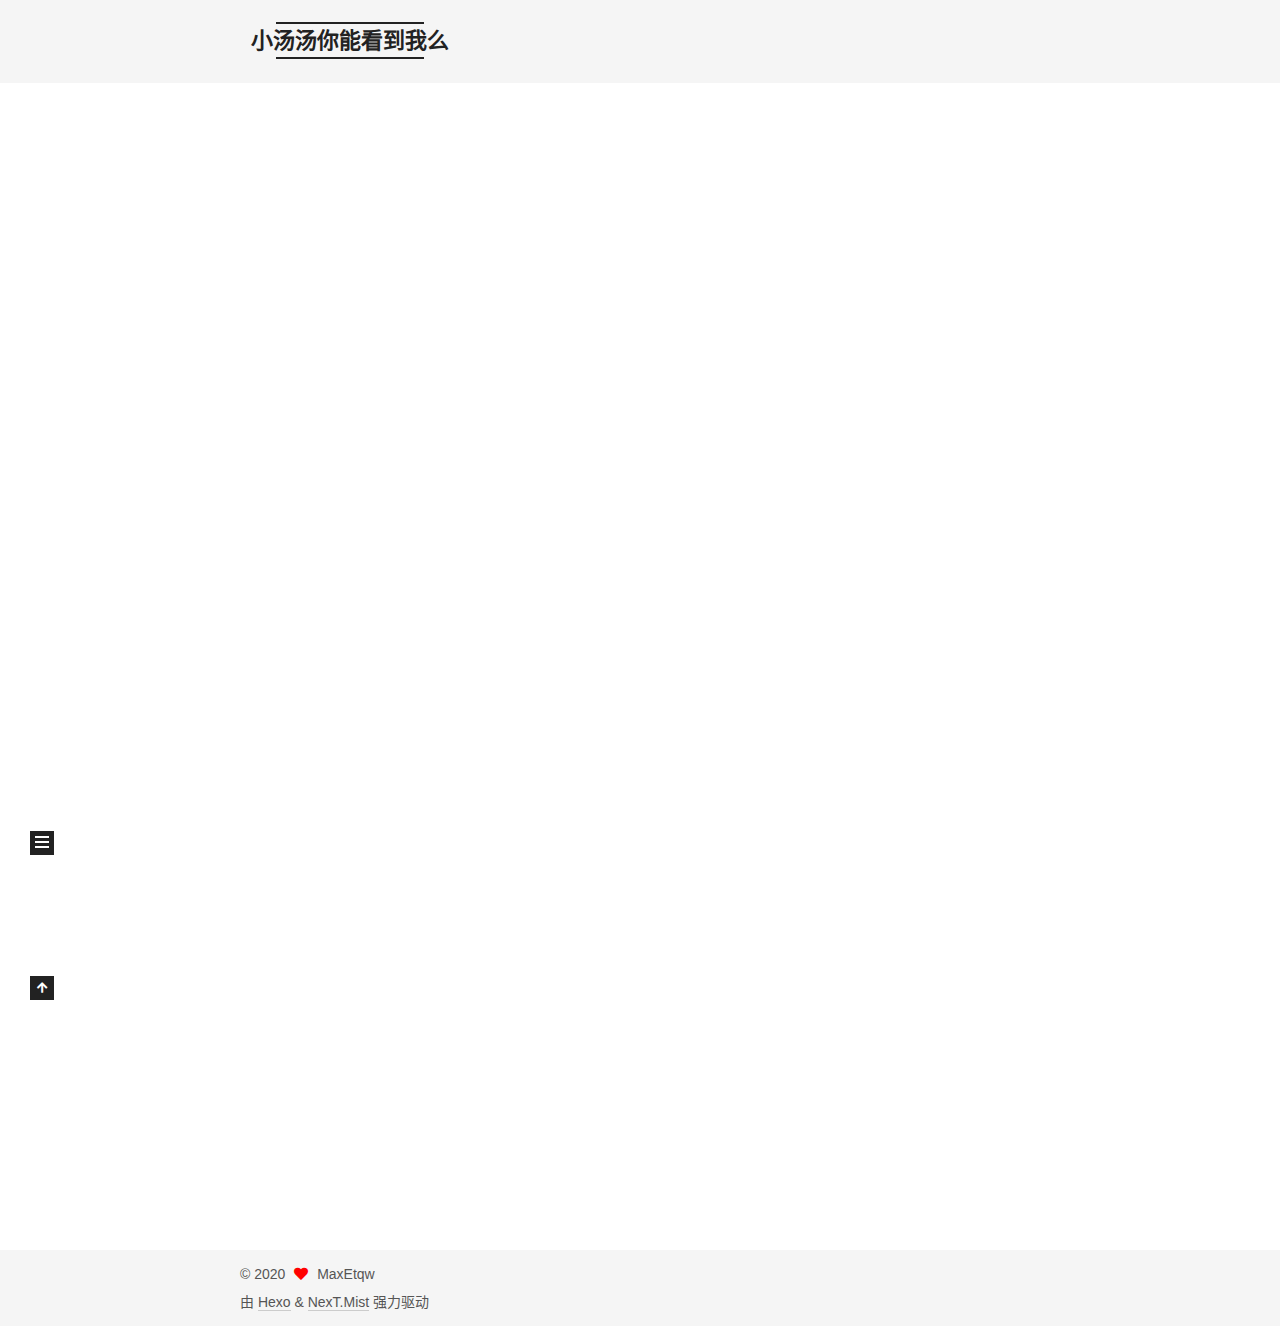
==== commit 26ebab32: "Site updated: 2020-07-30 11:21:13" ====
--- a/index.html
+++ b/index.html
@@ -20,12 +20,12 @@
     var CONFIG = {"hostname":"yoursite.com","root":"/","scheme":"Mist","version":"7.8.0","exturl":false,"sidebar":{"position":"left","display":"post","padding":18,"offset":12,"onmobile":false},"copycode":{"enable":false,"show_result":false,"style":null},"back2top":{"enable":true,"sidebar":false,"scrollpercent":false},"bookmark":{"enable":false,"color":"#222","save":"auto"},"fancybox":false,"mediumzoom":false,"lazyload":false,"pangu":false,"comments":{"style":"tabs","active":null,"storage":true,"lazyload":false,"nav":null},"algolia":{"hits":{"per_page":10},"labels":{"input_placeholder":"Search for Posts","hits_empty":"We didn't find any results for the search: ${query}","hits_stats":"${hits} results found in ${time} ms"}},"localsearch":{"enable":false,"trigger":"auto","top_n_per_article":1,"unescape":false,"preload":false},"motion":{"enable":true,"async":false,"transition":{"post_block":"fadeIn","post_header":"slideDownIn","post_body":"slideDownIn","coll_header":"slideLeftIn","sidebar":"slideUpIn"}}};
   </script>
 
-  <meta name="description" content="一个小小业务架构师的小小窝">
+  <meta name="description" content="哈哈我就知道你看的到">
 <meta property="og:type" content="website">
-<meta property="og:title" content="业务架构师">
+<meta property="og:title" content="小汤汤你能看到我么">
 <meta property="og:url" content="http://yoursite.com/index.html">
-<meta property="og:site_name" content="业务架构师">
-<meta property="og:description" content="一个小小业务架构师的小小窝">
+<meta property="og:site_name" content="小汤汤你能看到我么">
+<meta property="og:description" content="哈哈我就知道你看的到">
 <meta property="og:locale" content="zh_CN">
 <meta property="article:author" content="MaxEtqw">
 <meta name="twitter:card" content="summary">
@@ -43,7 +43,7 @@
   };
 </script>
 
-  <title>业务架构师</title>
+  <title>小汤汤你能看到我么</title>
   
 
 
@@ -94,9 +94,10 @@
 
     <a href="/" class="brand" rel="start">
       <span class="logo-line-before"><i></i></span>
-      <h1 class="site-title">业务架构师</h1>
+      <h1 class="site-title">小汤汤你能看到我么</h1>
       <span class="logo-line-after"><i></i></span>
     </a>
+      <p class="site-subtitle" itemprop="description">小汤汤快来看</p>
   </div>
 
   <div class="site-nav-right">
@@ -152,11 +153,11 @@
     <span hidden itemprop="author" itemscope itemtype="http://schema.org/Person">
       <meta itemprop="image" content="/images/avatar.gif">
       <meta itemprop="name" content="MaxEtqw">
-      <meta itemprop="description" content="一个小小业务架构师的小小窝">
+      <meta itemprop="description" content="哈哈我就知道你看的到">
     </span>
 
     <span hidden itemprop="publisher" itemscope itemtype="http://schema.org/Organization">
-      <meta itemprop="name" content="业务架构师">
+      <meta itemprop="name" content="小汤汤你能看到我么">
     </span>
       <header class="post-header">
         <h2 class="post-title" itemprop="name headline">
@@ -272,7 +273,7 @@
       <div class="site-overview-wrap sidebar-panel">
         <div class="site-author motion-element" itemprop="author" itemscope itemtype="http://schema.org/Person">
   <p class="site-author-name" itemprop="name">MaxEtqw</p>
-  <div class="site-description" itemprop="description">一个小小业务架构师的小小窝</div>
+  <div class="site-description" itemprop="description">哈哈我就知道你看的到</div>
 </div>
 <div class="site-state-wrap motion-element">
   <nav class="site-state">
--- a/css/main.css
+++ b/css/main.css
@@ -18,6 +18,34 @@
   --btn-default-hover-color: var(--link-hover-color);
   --btn-default-hover-border-color: var(--link-hover-color);
 }
+@media (prefers-color-scheme: dark) {
+  :root {
+    --body-bg-color: #282828;
+    --content-bg-color: #333;
+    --card-bg-color: #555;
+    --text-color: #ccc;
+    --blockquote-color: #bbb;
+    --link-color: #ccc;
+    --link-hover-color: #eee;
+    --brand-color: #ddd;
+    --brand-hover-color: #ddd;
+    --table-row-odd-bg-color: #282828;
+    --table-row-hover-bg-color: #363636;
+    --menu-item-bg-color: #555;
+    --btn-default-bg: #222;
+    --btn-default-color: #ccc;
+    --btn-default-border-color: #555;
+    --btn-default-hover-bg: #666;
+    --btn-default-hover-color: #ccc;
+    --btn-default-hover-border-color: #666;
+  }
+  img {
+    opacity: 0.75;
+  }
+  img:hover {
+    opacity: 0.9;
+  }
+}
 html {
   line-height: 1.15; /* 1 */
   -webkit-text-size-adjust: 100%; /* 2 */
@@ -1168,7 +1196,7 @@
 }
 .links-of-author a::before,
 .links-of-author span.exturl::before {
-  background: #672404;
+  background: #ad4f42;
   border-radius: 50%;
   content: ' ';
   display: inline-block;
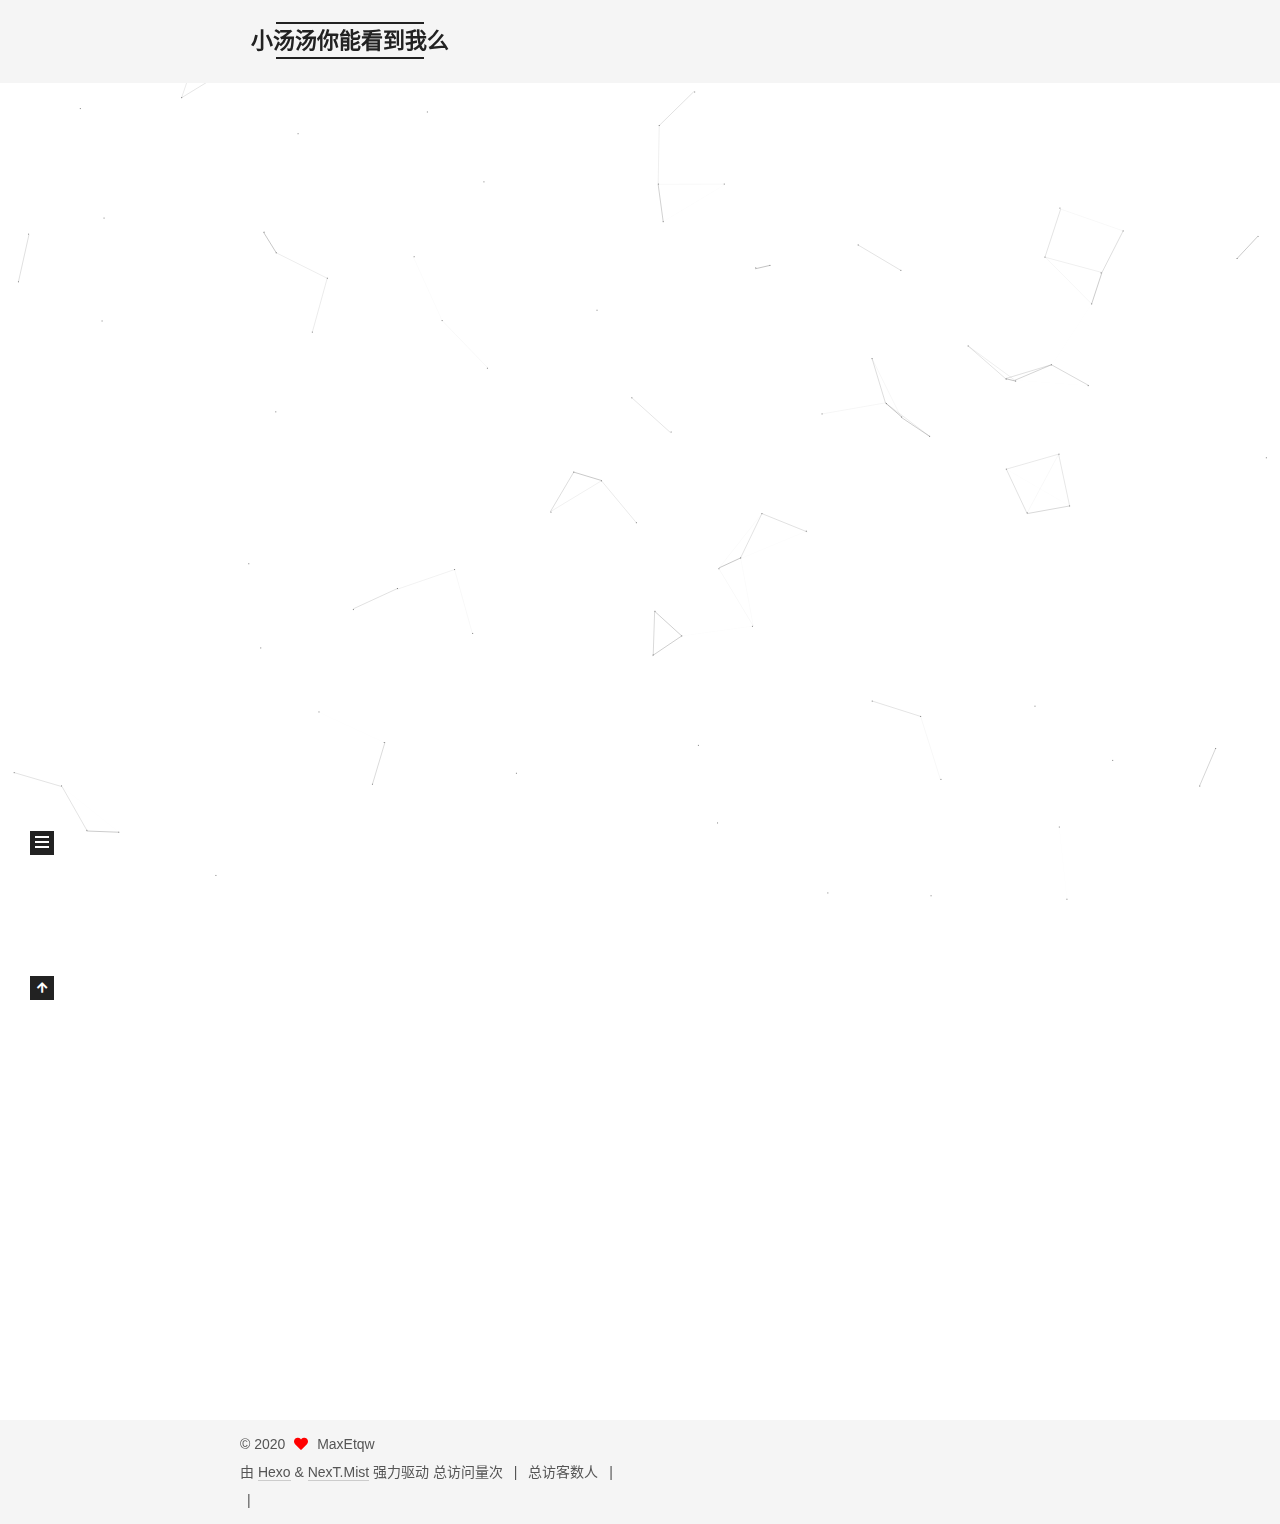
==== commit a6207409: "Site updated: 2020-07-30 16:57:51" ====
--- a/index.html
+++ b/index.html
@@ -14,6 +14,8 @@
 
 
 <link rel="stylesheet" href="/lib/font-awesome/css/all.min.css">
+  <link rel="stylesheet" href="/lib/pace/pace-theme-minimal.min.css">
+  <script src="/lib/pace/pace.min.js"></script>
 
 <script id="hexo-configurations">
     var NexT = window.NexT || {};
@@ -116,9 +118,14 @@
     <a href="/" rel="section"><i class="fa fa-home fa-fw"></i>首页</a>
 
   </li>
-        <li class="menu-item menu-item-archives">
-
-    <a href="/archives/" rel="section"><i class="fa fa-archive fa-fw"></i>归档</a>
+        <li class="menu-item menu-item-about">
+
+    <a href="/about/" rel="section"><i class="fa fa-user fa-fw"></i>关于</a>
+
+  </li>
+        <li class="menu-item menu-item-tags">
+
+    <a href="/tags/" rel="section"><i class="fa fa-tags fa-fw"></i>标签</a>
 
   </li>
   </ul>
@@ -278,14 +285,18 @@
 <div class="site-state-wrap motion-element">
   <nav class="site-state">
       <div class="site-state-item site-state-posts">
-          <a href="/archives/">
-        
+          <a href="/archives">
           <span class="site-state-item-count">1</span>
           <span class="site-state-item-name">日志</span>
         </a>
       </div>
   </nav>
 </div>
+  <div class="links-of-author motion-element">
+      <span class="links-of-author-item">
+        <a href="mailto:maxetqw@live.cn" title="E-Mail → mailto:maxetqw@live.cn" rel="noopener" target="_blank"><i class="fa fa-envelope fa-fw"></i>E-Mail</a>
+      </span>
+  </div>
 
 
 
@@ -317,7 +328,57 @@
   <div class="powered-by">由 <a href="https://hexo.io/" class="theme-link" rel="noopener" target="_blank">Hexo</a> & <a href="https://mist.theme-next.org/" class="theme-link" rel="noopener" target="_blank">NexT.Mist</a> 强力驱动
   </div>
 
+
+    <script async src="//dn-lbstatics.qbox.me/busuanzi/2.3/busuanzi.pure.mini.js"></script>
+
+    <span id="busuanzi_container_site_pv">总访问量<span id="busuanzi_value_site_pv"></span>次</span>
+    <span class="post-meta-divider">|</span>
+    <span id="busuanzi_container_site_uv">总访客数<span id="busuanzi_value_site_uv"></span>人</span>
+    <span class="post-meta-divider">|</span>
+<!-- 不蒜子计数初始值纠正 -->
+<script>
+$(document).ready(function() {
+
+    var int = setInterval(fixCount, 50);  // 50ms周期检测函数
+    var countOffset = 20000;  // 初始化首次数据
+
+    function fixCount() {            
+       if (document.getElementById("busuanzi_container_site_pv").style.display != "none")
+        {
+            $("#busuanzi_value_site_pv").html(parseInt($("#busuanzi_value_site_pv").html()) + countOffset); 
+            clearInterval(int);
+        }                  
+        if ($("#busuanzi_container_site_pv").css("display") != "none")
+        {
+            $("#busuanzi_value_site_uv").html(parseInt($("#busuanzi_value_site_uv").html()) + countOffset); // 加上初始数据 
+            clearInterval(int); // 停止检测
+        }  
+    }
+       	
+});
+</script> 
+
         
+<div class="busuanzi-count">
+  <script async src="https://busuanzi.ibruce.info/busuanzi/2.3/busuanzi.pure.mini.js"></script>
+    <span class="post-meta-item" id="busuanzi_container_site_uv" style="display: none;">
+      <span class="post-meta-item-icon">
+        <i class="fa fa-user"></i>
+      </span>
+      <span class="site-uv" title="总访客量">
+        <span id="busuanzi_value_site_uv"></span>
+      </span>
+    </span>
+    <span class="post-meta-divider">|</span>
+    <span class="post-meta-item" id="busuanzi_container_site_pv" style="display: none;">
+      <span class="post-meta-item-icon">
+        <i class="fa fa-eye"></i>
+      </span>
+      <span class="site-pv" title="总访问量">
+        <span id="busuanzi_value_site_pv"></span>
+      </span>
+    </span>
+</div>
 
 
 
@@ -331,6 +392,8 @@
   </div>
 
   
+  
+  <script color='0,0,0' opacity='0.5' zIndex='-1' count='99' src="/lib/canvas-nest/canvas-nest.min.js"></script>
   <script src="/lib/anime.min.js"></script>
   <script src="/lib/velocity/velocity.min.js"></script>
   <script src="/lib/velocity/velocity.ui.min.js"></script>
--- a/css/main.css
+++ b/css/main.css
@@ -1196,7 +1196,7 @@
 }
 .links-of-author a::before,
 .links-of-author span.exturl::before {
-  background: #ad4f42;
+  background: #baffdb;
   border-radius: 50%;
   content: ' ';
   display: inline-block;
@@ -1570,7 +1570,15 @@
   margin-top: 40px;
   text-align: center;
 }
-.use-motion .post-block,
+.use-motion .post-block {
+  opacity: 0;
+  margin-top: 60px;
+  margin-bottom: 60px;
+  padding: 25px;
+  background: rgba(255,255,255,0.9) none repeat scroll !important;
+  -webkit-box-shadow: 0 0 5px rgba(202,203,203,0.5);
+  -moz-box-shadow: 0 0 5px rgba(202,203,204,0.5);
+}
 .use-motion .pagination,
 .use-motion .comments {
   opacity: 0;
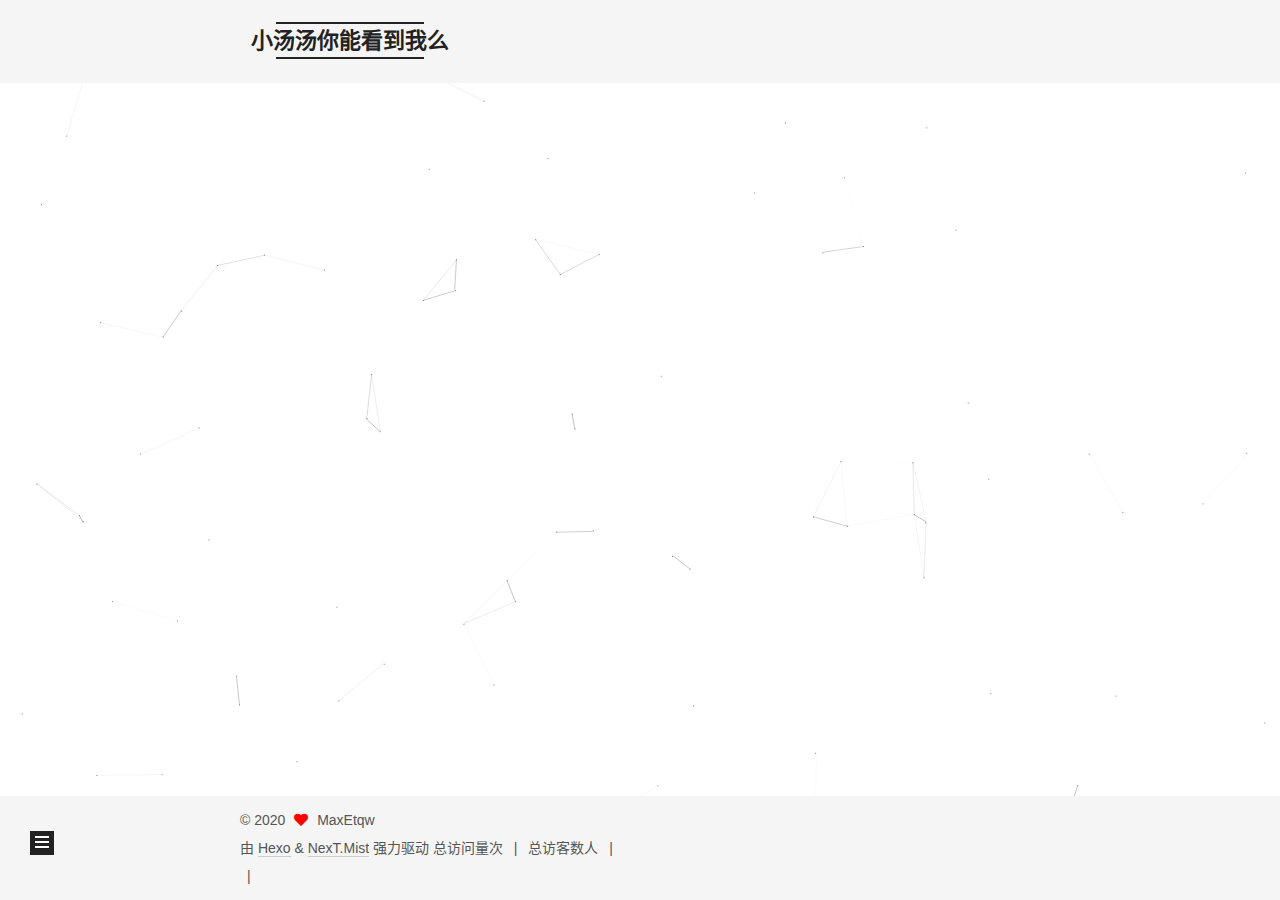
==== commit fc75ffbd: "Site updated: 2020-07-30 17:19:57" ====
--- a/index.html
+++ b/index.html
@@ -155,7 +155,7 @@
   
   
   <article itemscope itemtype="http://schema.org/Article" class="post-block" lang="zh-CN">
-    <link itemprop="mainEntityOfPage" href="http://yoursite.com/2020/07/30/hello-world/">
+    <link itemprop="mainEntityOfPage" href="http://yoursite.com/2020/07/30/%E6%96%B0%E7%9A%84%E5%BC%80%E5%A7%8B/">
 
     <span hidden itemprop="author" itemscope itemtype="http://schema.org/Person">
       <meta itemprop="image" content="/images/avatar.gif">
@@ -169,7 +169,7 @@
       <header class="post-header">
         <h2 class="post-title" itemprop="name headline">
           
-            <a href="/2020/07/30/hello-world/" class="post-title-link" itemprop="url">Hello World</a>
+            <a href="/2020/07/30/%E6%96%B0%E7%9A%84%E5%BC%80%E5%A7%8B/" class="post-title-link" itemprop="url">新的开始</a>
         </h2>
 
         <div class="post-meta">
@@ -178,8 +178,9 @@
                 <i class="far fa-calendar"></i>
               </span>
               <span class="post-meta-item-text">发表于</span>
-
-              <time title="创建时间：2020-07-30 10:21:11" itemprop="dateCreated datePublished" datetime="2020-07-30T10:21:11+08:00">2020-07-30</time>
+              
+
+              <time title="创建时间：2020-07-30 17:17:38 / 修改时间：17:18:42" itemprop="dateCreated datePublished" datetime="2020-07-30T17:17:38+08:00">2020-07-30</time>
             </span>
 
           
@@ -193,19 +194,10 @@
     <div class="post-body" itemprop="articleBody">
 
       
-          <p>Welcome to <a target="_blank" rel="noopener" href="https://hexo.io/">Hexo</a>! This is your very first post. Check <a target="_blank" rel="noopener" href="https://hexo.io/docs/">documentation</a> for more info. If you get any problems when using Hexo, you can find the answer in <a target="_blank" rel="noopener" href="https://hexo.io/docs/troubleshooting.html">troubleshooting</a> or you can ask me on <a target="_blank" rel="noopener" href="https://github.com/hexojs/hexo/issues">GitHub</a>.</p>
-<h2 id="Quick-Start"><a href="#Quick-Start" class="headerlink" title="Quick Start"></a>Quick Start</h2><h3 id="Create-a-new-post"><a href="#Create-a-new-post" class="headerlink" title="Create a new post"></a>Create a new post</h3><figure class="highlight bash"><table><tr><td class="gutter"><pre><span class="line">1</span><br></pre></td><td class="code"><pre><span class="line">$ hexo new <span class="string">&quot;My New Post&quot;</span></span><br></pre></td></tr></table></figure>
-
-<p>More info: <a target="_blank" rel="noopener" href="https://hexo.io/docs/writing.html">Writing</a></p>
-<h3 id="Run-server"><a href="#Run-server" class="headerlink" title="Run server"></a>Run server</h3><figure class="highlight bash"><table><tr><td class="gutter"><pre><span class="line">1</span><br></pre></td><td class="code"><pre><span class="line">$ hexo server</span><br></pre></td></tr></table></figure>
-
-<p>More info: <a target="_blank" rel="noopener" href="https://hexo.io/docs/server.html">Server</a></p>
-<h3 id="Generate-static-files"><a href="#Generate-static-files" class="headerlink" title="Generate static files"></a>Generate static files</h3><figure class="highlight bash"><table><tr><td class="gutter"><pre><span class="line">1</span><br></pre></td><td class="code"><pre><span class="line">$ hexo generate</span><br></pre></td></tr></table></figure>
-
-<p>More info: <a target="_blank" rel="noopener" href="https://hexo.io/docs/generating.html">Generating</a></p>
-<h3 id="Deploy-to-remote-sites"><a href="#Deploy-to-remote-sites" class="headerlink" title="Deploy to remote sites"></a>Deploy to remote sites</h3><figure class="highlight bash"><table><tr><td class="gutter"><pre><span class="line">1</span><br></pre></td><td class="code"><pre><span class="line">$ hexo deploy</span><br></pre></td></tr></table></figure>
-
-<p>More info: <a target="_blank" rel="noopener" href="https://hexo.io/docs/one-command-deployment.html">Deployment</a></p>
+          <h1 id="我们的小屋"><a href="#我们的小屋" class="headerlink" title="我们的小屋"></a>我们的小屋</h1><p>这是一篇测试文章，用来测试个人站点的功能。</p>
+<p>我想建一个属于我们的小屋，记录一些事情，希望不要半途而废吧。</p>
+<p>for 汤小胖 for 刘小胖 for 牛牛</p>
+<p>2020/7/30 17:09:02 </p>
 
       
     </div>
--- a/css/main.css
+++ b/css/main.css
@@ -1196,7 +1196,7 @@
 }
 .links-of-author a::before,
 .links-of-author span.exturl::before {
-  background: #baffdb;
+  background: #5c3ef5;
   border-radius: 50%;
   content: ' ';
   display: inline-block;
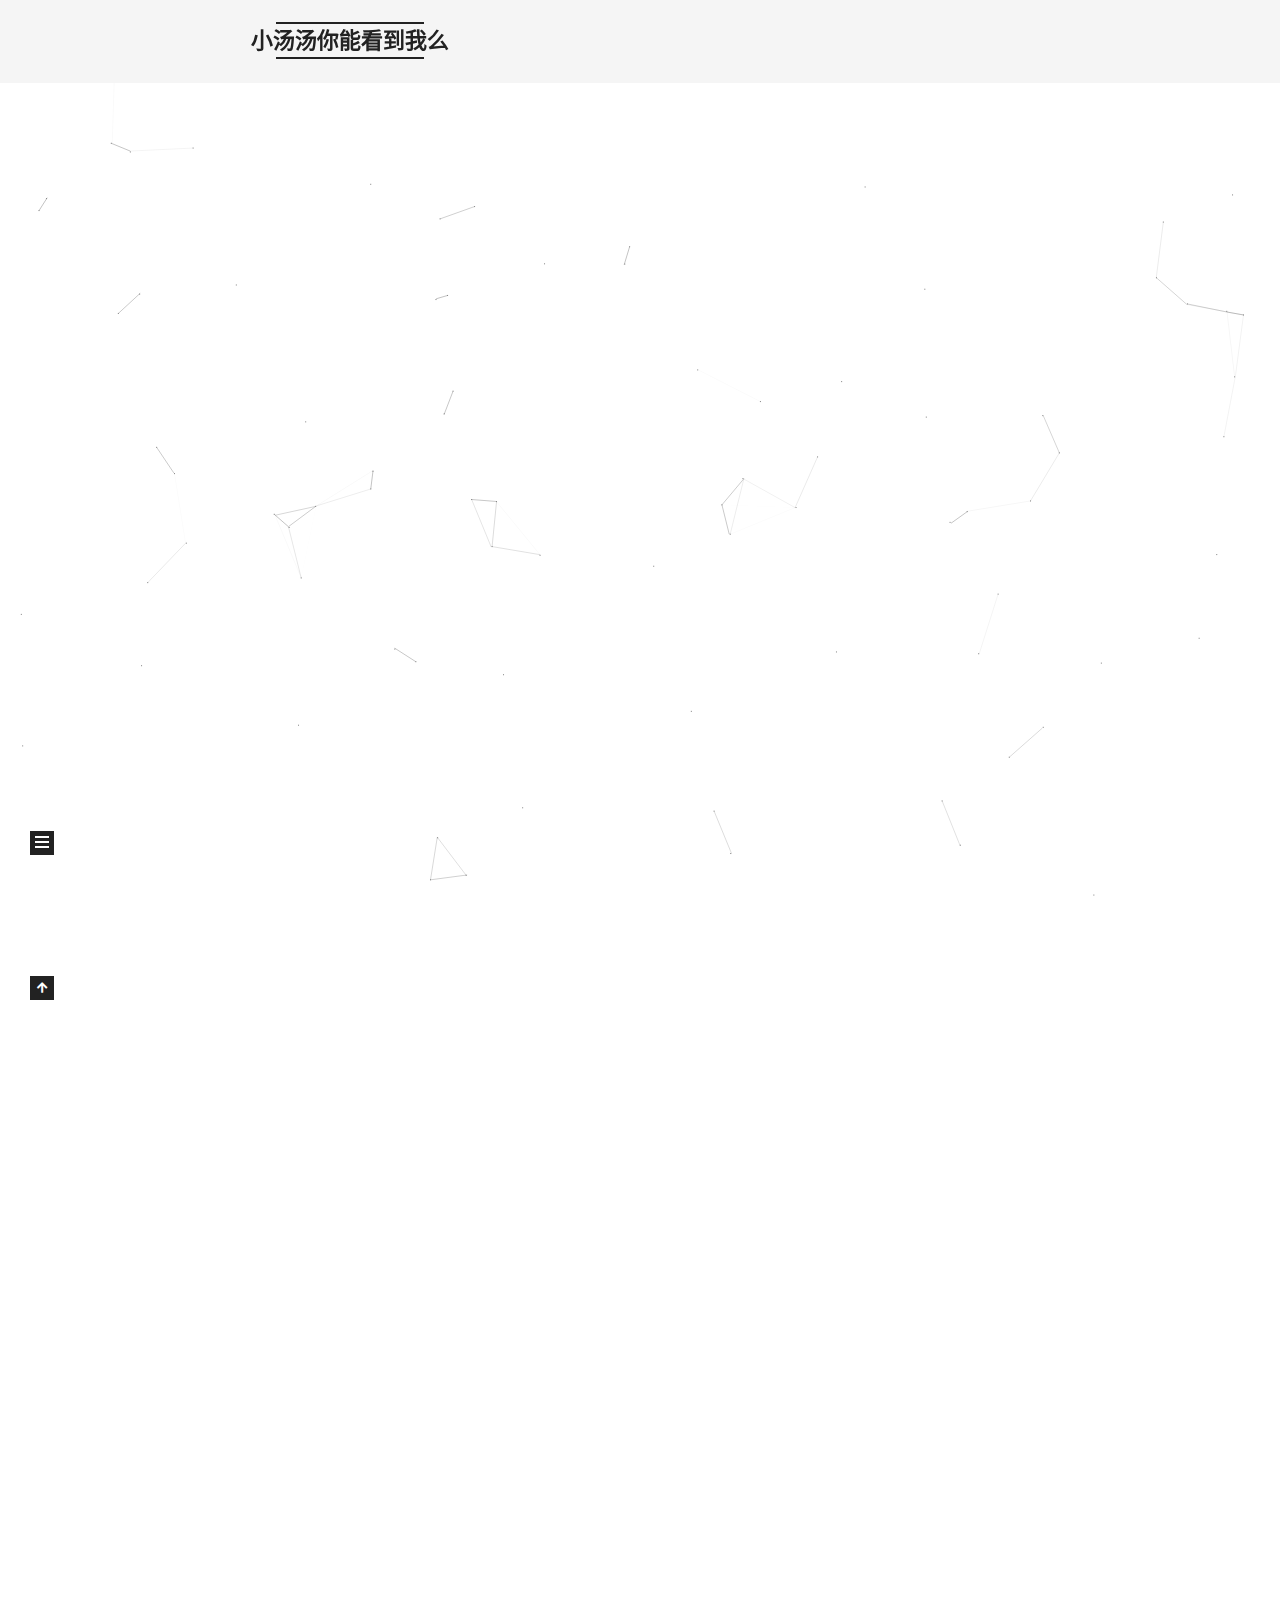
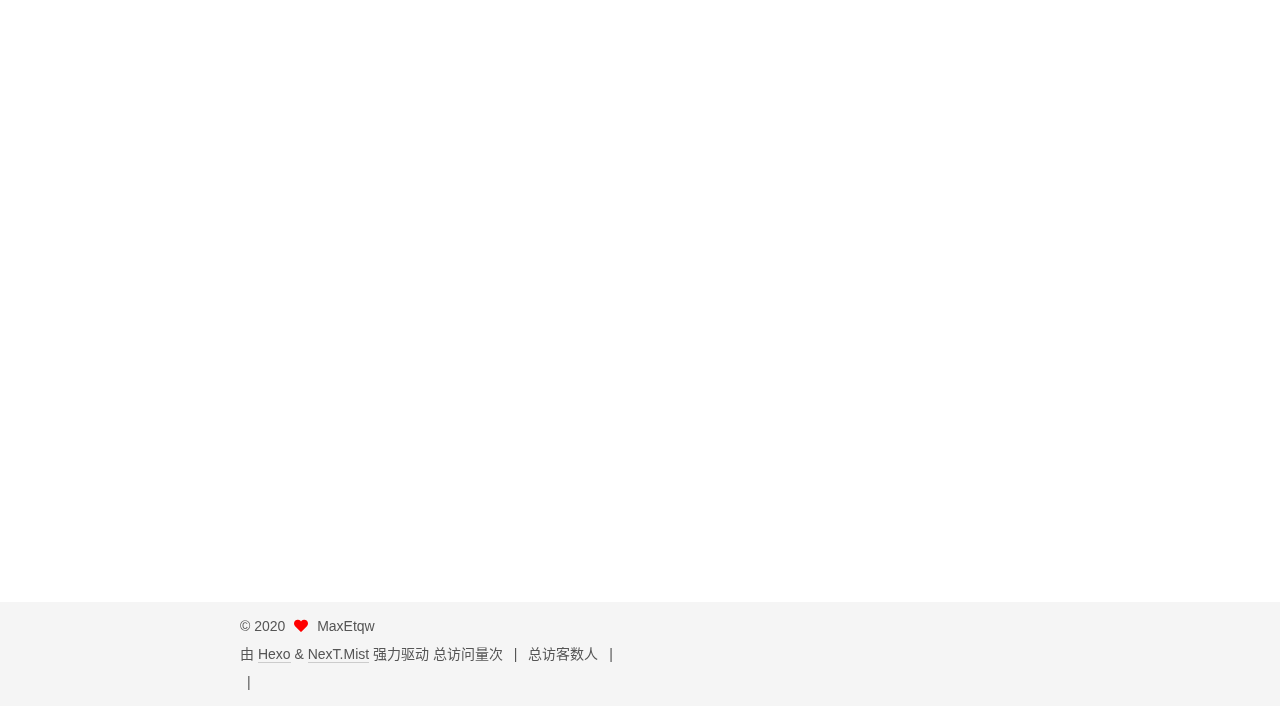
==== commit b50c0fbf: "Site updated: 2020-08-19 10:09:39" ====
--- a/index.html
+++ b/index.html
@@ -151,6 +151,125 @@
 
           <div class="content index posts-expand">
             
+      
+  
+  
+  <article itemscope itemtype="http://schema.org/Article" class="post-block" lang="zh-CN">
+    <link itemprop="mainEntityOfPage" href="http://yoursite.com/2020/08/19/%E9%9A%8F%E4%BE%BF%E5%86%99%E7%82%B9%E4%BB%80%E4%B9%88/">
+
+    <span hidden itemprop="author" itemscope itemtype="http://schema.org/Person">
+      <meta itemprop="image" content="/images/avatar.gif">
+      <meta itemprop="name" content="MaxEtqw">
+      <meta itemprop="description" content="哈哈我就知道你看的到">
+    </span>
+
+    <span hidden itemprop="publisher" itemscope itemtype="http://schema.org/Organization">
+      <meta itemprop="name" content="小汤汤你能看到我么">
+    </span>
+      <header class="post-header">
+        <h2 class="post-title" itemprop="name headline">
+          
+            <a href="/2020/08/19/%E9%9A%8F%E4%BE%BF%E5%86%99%E7%82%B9%E4%BB%80%E4%B9%88/" class="post-title-link" itemprop="url">信息系统设计思路</a>
+        </h2>
+
+        <div class="post-meta">
+            <span class="post-meta-item">
+              <span class="post-meta-item-icon">
+                <i class="far fa-calendar"></i>
+              </span>
+              <span class="post-meta-item-text">发表于</span>
+              
+
+              <time title="创建时间：2020-08-19 09:40:32 / 修改时间：10:07:44" itemprop="dateCreated datePublished" datetime="2020-08-19T09:40:32+08:00">2020-08-19</time>
+            </span>
+
+          
+
+        </div>
+      </header>
+
+    
+    
+    
+    <div class="post-body" itemprop="articleBody">
+
+      
+          <p>#总结一下信息系统设计的思路</p>
+<p>不想写的和教科书一样，视野和高度也达不到写教科书的层次，我就口语化的，以总结我个人的一点工作经验为出发点，简单聊一聊这个问题</p>
+<p>##什么是信息系统<br>不下定义的讲，就是建立、传递、加工、存储信息的系统。这个系统一定是围绕信息存在的，而不是一个真实客观存在的物体。对物体的操作就不在信息系统的能力范围之内了。不过，“如何操作物体”这件事情也是一个信息~<br>##为什么要建立信息系统<br>我觉得这是一切的起源，这绝对是一个创世问题。“信息”这个东西，从有生命的时候开始，所有的生命都在解决一个问题：“如何传递信息”。举几个简单的例子，细胞通过基因来传递信息，神经系统通过神经递质和电信号传递信息，早期人类通过语言、文字传递信息，后来有了互联网，就是“信息革命”。现代社会的工业生产中，人与人之间、人与机器之间的分工协作是最主要的生产、劳动形式，既然涉及到分工协作，就必然涉及到信息的传递。为了提高生产力，当整个事情的操作环节暂时没有提升的空间，那么，提升信息传递的效率，就成了可及的提高方案。<br>##如何建立信息系统<br>这个问题我可以讲好久。。。又不知道可以从哪里讲起。就简单说说建立一个一般的信息系统的几个步骤吧，这样可以笼统的知道大致过程。不过，真正动手做起来，比写的这些步骤可复杂多了。<br>###用一个企业来举例子<br>（未完待续……）</p>
+
+      
+    </div>
+
+    
+    
+    
+      <footer class="post-footer">
+        <div class="post-eof"></div>
+      </footer>
+  </article>
+  
+  
+  
+
+      
+  
+  
+  <article itemscope itemtype="http://schema.org/Article" class="post-block" lang="zh-CN">
+    <link itemprop="mainEntityOfPage" href="http://yoursite.com/2020/08/07/20200807/">
+
+    <span hidden itemprop="author" itemscope itemtype="http://schema.org/Person">
+      <meta itemprop="image" content="/images/avatar.gif">
+      <meta itemprop="name" content="MaxEtqw">
+      <meta itemprop="description" content="哈哈我就知道你看的到">
+    </span>
+
+    <span hidden itemprop="publisher" itemscope itemtype="http://schema.org/Organization">
+      <meta itemprop="name" content="小汤汤你能看到我么">
+    </span>
+      <header class="post-header">
+        <h2 class="post-title" itemprop="name headline">
+          
+            <a href="/2020/08/07/20200807/" class="post-title-link" itemprop="url">谈话后感</a>
+        </h2>
+
+        <div class="post-meta">
+            <span class="post-meta-item">
+              <span class="post-meta-item-icon">
+                <i class="far fa-calendar"></i>
+              </span>
+              <span class="post-meta-item-text">发表于</span>
+              
+
+              <time title="创建时间：2020-08-07 17:17:38 / 修改时间：11:08:15" itemprop="dateCreated datePublished" datetime="2020-08-07T17:17:38+08:00">2020-08-07</time>
+            </span>
+
+          
+
+        </div>
+      </header>
+
+    
+    
+    
+    <div class="post-body" itemprop="articleBody">
+
+      
+          <h1 id="关于工作上的一点想法"><a href="#关于工作上的一点想法" class="headerlink" title="关于工作上的一点想法"></a>关于工作上的一点想法</h1>
+      
+    </div>
+
+    
+    
+    
+      <footer class="post-footer">
+        <div class="post-eof"></div>
+      </footer>
+  </article>
+  
+  
+  
+
       
   
   
@@ -278,7 +397,7 @@
   <nav class="site-state">
       <div class="site-state-item site-state-posts">
           <a href="/archives">
-          <span class="site-state-item-count">1</span>
+          <span class="site-state-item-count">3</span>
           <span class="site-state-item-name">日志</span>
         </a>
       </div>
--- a/css/main.css
+++ b/css/main.css
@@ -1196,7 +1196,7 @@
 }
 .links-of-author a::before,
 .links-of-author span.exturl::before {
-  background: #5c3ef5;
+  background: #ad8c04;
   border-radius: 50%;
   content: ' ';
   display: inline-block;
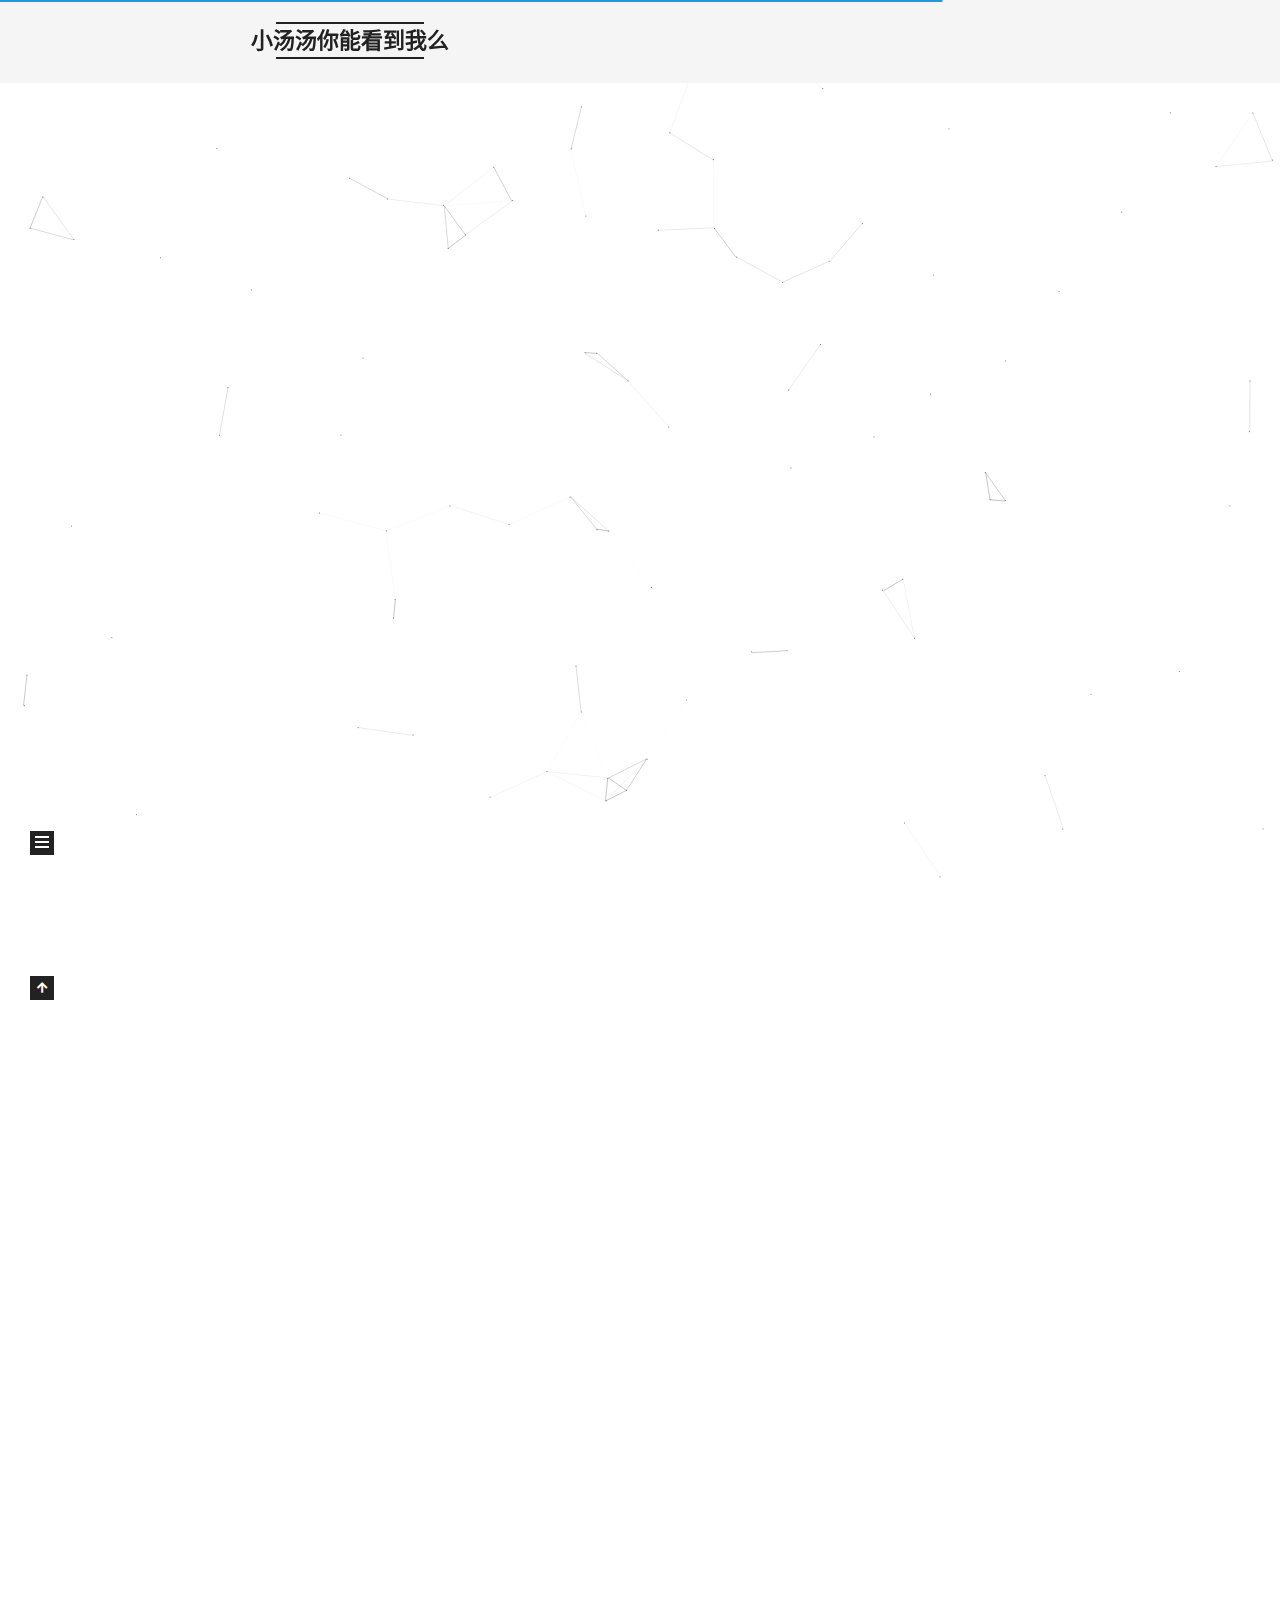
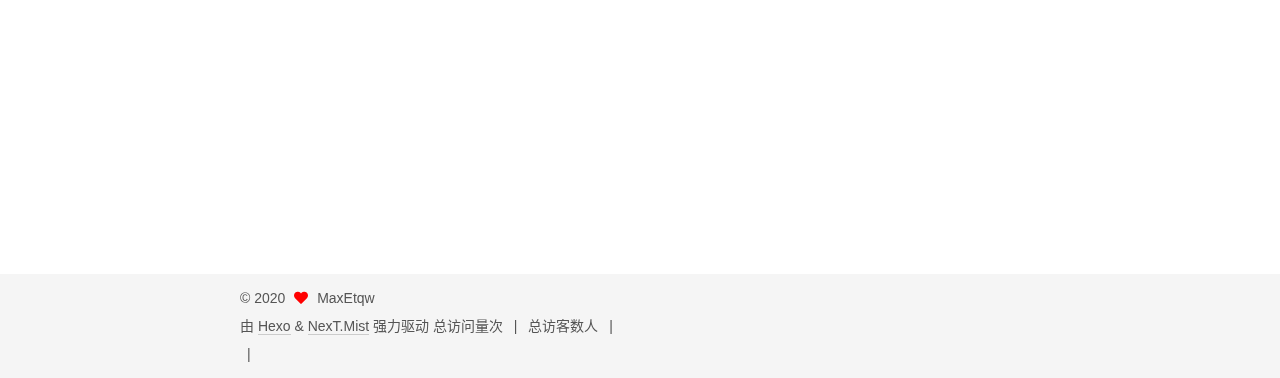
==== commit e2150021: "Site updated: 2020-08-19 10:12:11" ====
--- a/index.html
+++ b/index.html
@@ -198,64 +198,6 @@
 <p>不想写的和教科书一样，视野和高度也达不到写教科书的层次，我就口语化的，以总结我个人的一点工作经验为出发点，简单聊一聊这个问题</p>
 <p>##什么是信息系统<br>不下定义的讲，就是建立、传递、加工、存储信息的系统。这个系统一定是围绕信息存在的，而不是一个真实客观存在的物体。对物体的操作就不在信息系统的能力范围之内了。不过，“如何操作物体”这件事情也是一个信息~<br>##为什么要建立信息系统<br>我觉得这是一切的起源，这绝对是一个创世问题。“信息”这个东西，从有生命的时候开始，所有的生命都在解决一个问题：“如何传递信息”。举几个简单的例子，细胞通过基因来传递信息，神经系统通过神经递质和电信号传递信息，早期人类通过语言、文字传递信息，后来有了互联网，就是“信息革命”。现代社会的工业生产中，人与人之间、人与机器之间的分工协作是最主要的生产、劳动形式，既然涉及到分工协作，就必然涉及到信息的传递。为了提高生产力，当整个事情的操作环节暂时没有提升的空间，那么，提升信息传递的效率，就成了可及的提高方案。<br>##如何建立信息系统<br>这个问题我可以讲好久。。。又不知道可以从哪里讲起。就简单说说建立一个一般的信息系统的几个步骤吧，这样可以笼统的知道大致过程。不过，真正动手做起来，比写的这些步骤可复杂多了。<br>###用一个企业来举例子<br>（未完待续……）</p>
 
-      
-    </div>
-
-    
-    
-    
-      <footer class="post-footer">
-        <div class="post-eof"></div>
-      </footer>
-  </article>
-  
-  
-  
-
-      
-  
-  
-  <article itemscope itemtype="http://schema.org/Article" class="post-block" lang="zh-CN">
-    <link itemprop="mainEntityOfPage" href="http://yoursite.com/2020/08/07/20200807/">
-
-    <span hidden itemprop="author" itemscope itemtype="http://schema.org/Person">
-      <meta itemprop="image" content="/images/avatar.gif">
-      <meta itemprop="name" content="MaxEtqw">
-      <meta itemprop="description" content="哈哈我就知道你看的到">
-    </span>
-
-    <span hidden itemprop="publisher" itemscope itemtype="http://schema.org/Organization">
-      <meta itemprop="name" content="小汤汤你能看到我么">
-    </span>
-      <header class="post-header">
-        <h2 class="post-title" itemprop="name headline">
-          
-            <a href="/2020/08/07/20200807/" class="post-title-link" itemprop="url">谈话后感</a>
-        </h2>
-
-        <div class="post-meta">
-            <span class="post-meta-item">
-              <span class="post-meta-item-icon">
-                <i class="far fa-calendar"></i>
-              </span>
-              <span class="post-meta-item-text">发表于</span>
-              
-
-              <time title="创建时间：2020-08-07 17:17:38 / 修改时间：11:08:15" itemprop="dateCreated datePublished" datetime="2020-08-07T17:17:38+08:00">2020-08-07</time>
-            </span>
-
-          
-
-        </div>
-      </header>
-
-    
-    
-    
-    <div class="post-body" itemprop="articleBody">
-
-      
-          <h1 id="关于工作上的一点想法"><a href="#关于工作上的一点想法" class="headerlink" title="关于工作上的一点想法"></a>关于工作上的一点想法</h1>
       
     </div>
 
@@ -397,7 +339,7 @@
   <nav class="site-state">
       <div class="site-state-item site-state-posts">
           <a href="/archives">
-          <span class="site-state-item-count">3</span>
+          <span class="site-state-item-count">2</span>
           <span class="site-state-item-name">日志</span>
         </a>
       </div>
--- a/css/main.css
+++ b/css/main.css
@@ -1196,7 +1196,7 @@
 }
 .links-of-author a::before,
 .links-of-author span.exturl::before {
-  background: #ad8c04;
+  background: #ffe9c9;
   border-radius: 50%;
   content: ' ';
   display: inline-block;
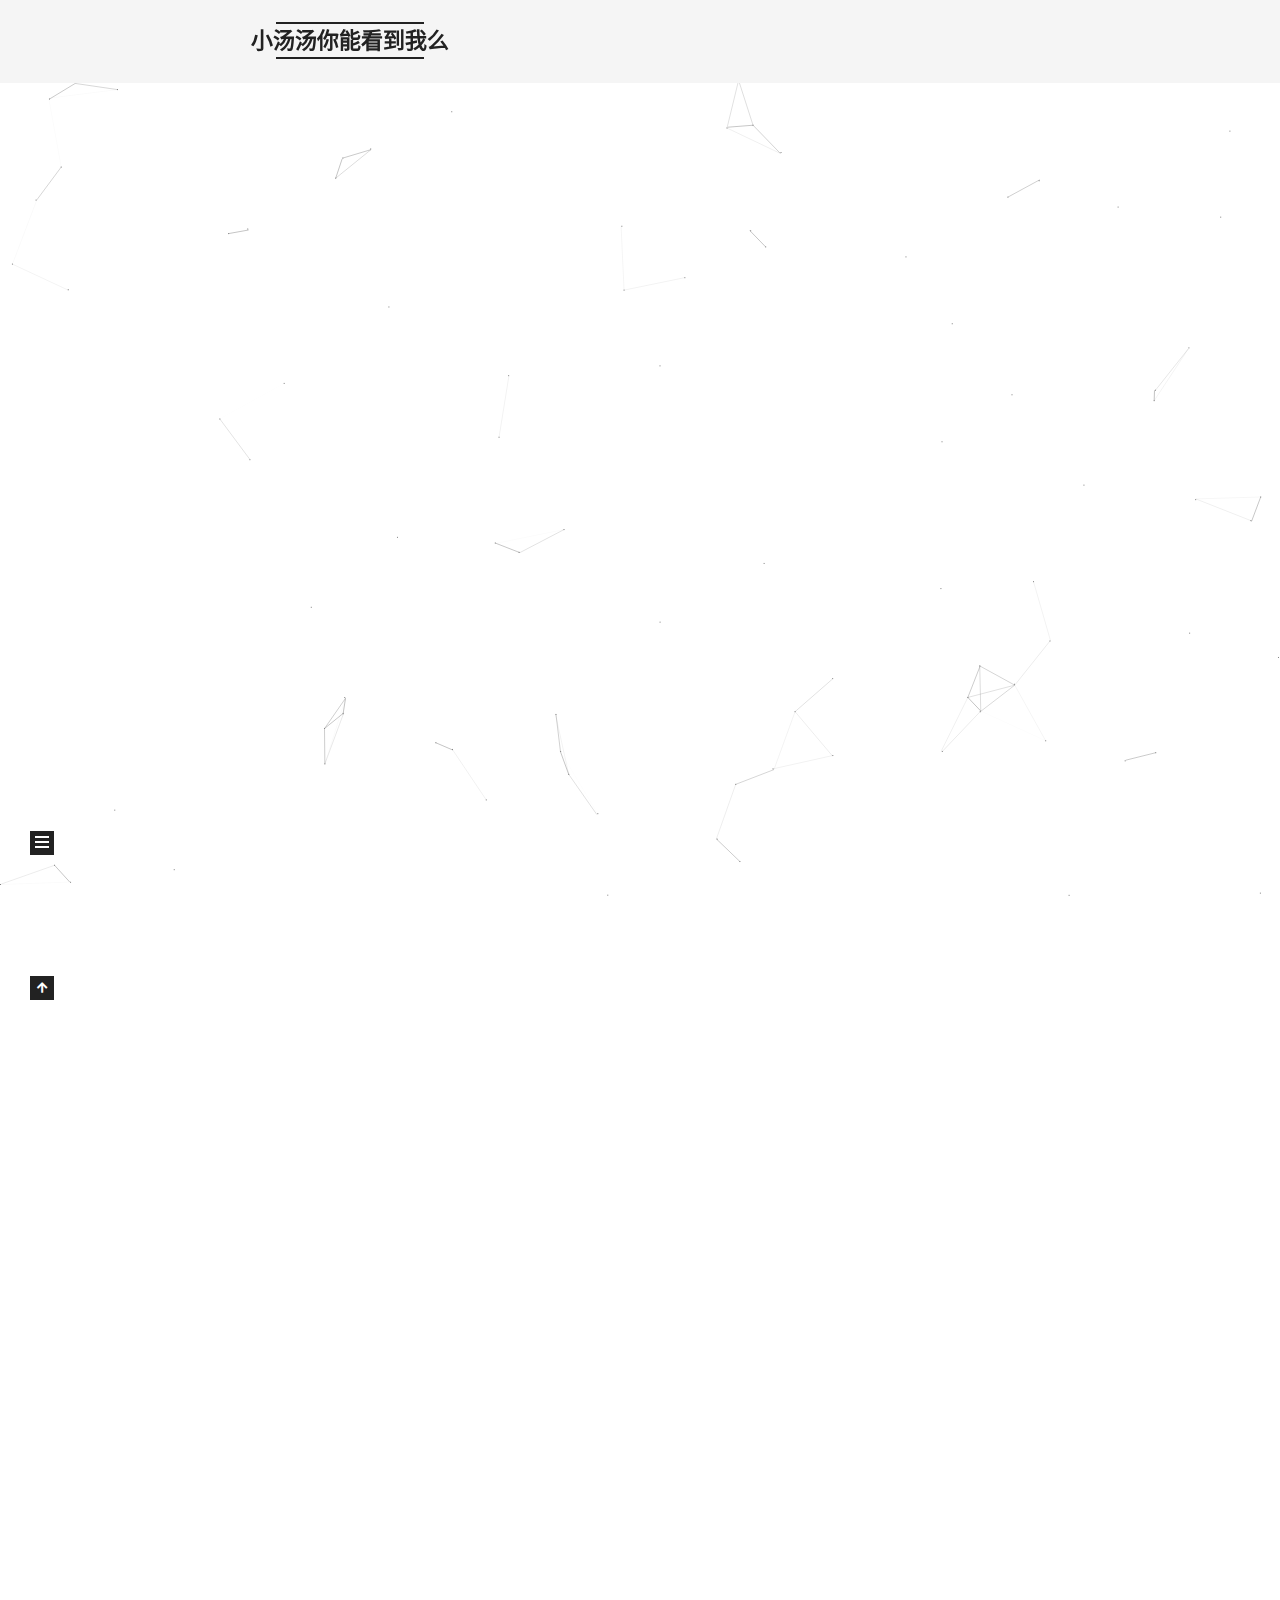
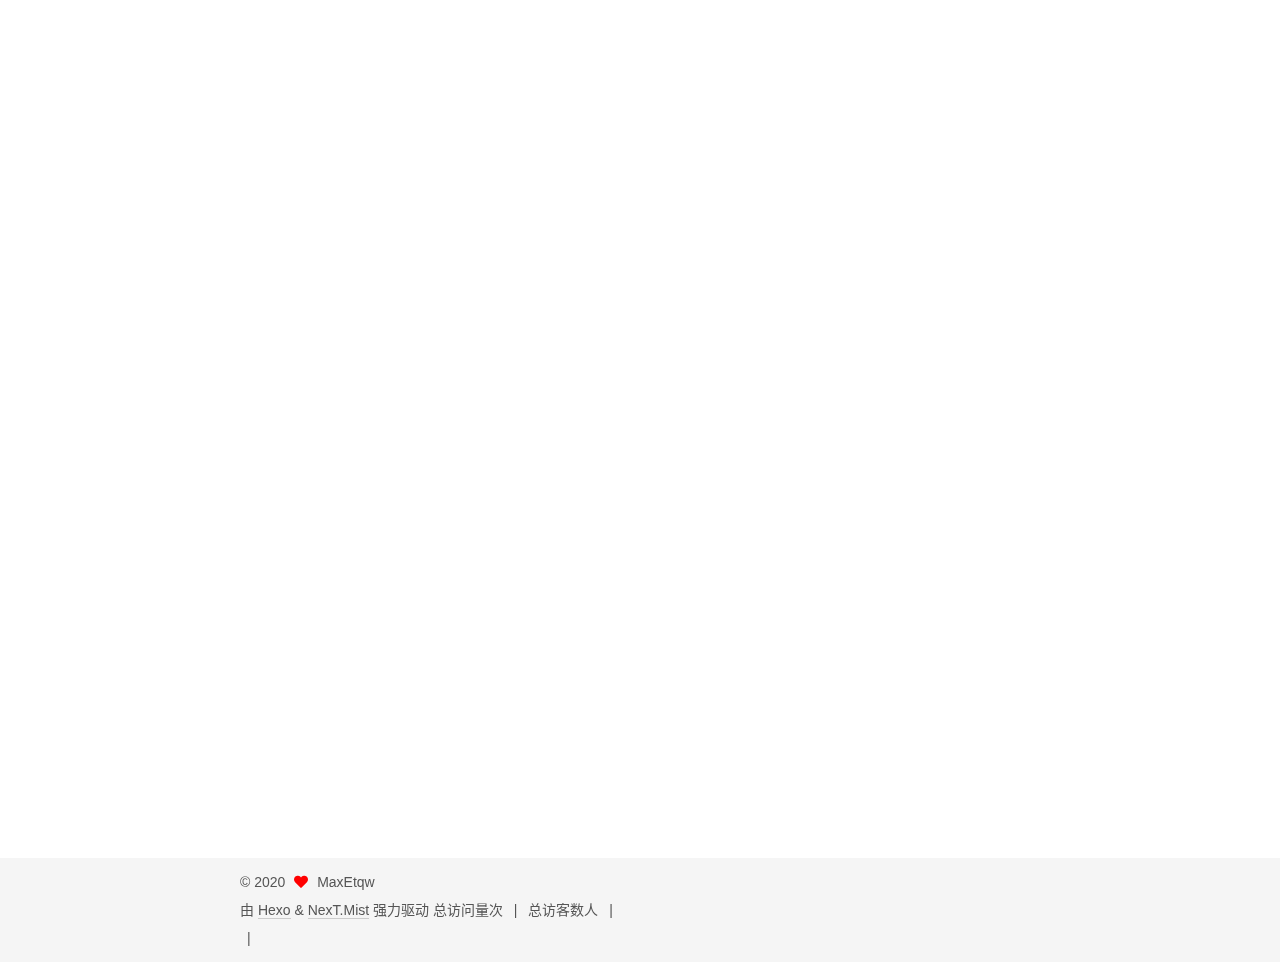
==== commit fc845012: "Site updated: 2020-08-27 16:42:37" ====
--- a/index.html
+++ b/index.html
@@ -178,10 +178,16 @@
                 <i class="far fa-calendar"></i>
               </span>
               <span class="post-meta-item-text">发表于</span>
-              
-
-              <time title="创建时间：2020-08-19 09:40:32 / 修改时间：10:07:44" itemprop="dateCreated datePublished" datetime="2020-08-19T09:40:32+08:00">2020-08-19</time>
+
+              <time title="创建时间：2020-08-19 09:40:32" itemprop="dateCreated datePublished" datetime="2020-08-19T09:40:32+08:00">2020-08-19</time>
             </span>
+              <span class="post-meta-item">
+                <span class="post-meta-item-icon">
+                  <i class="far fa-calendar-check"></i>
+                </span>
+                <span class="post-meta-item-text">更新于</span>
+                <time title="修改时间：2020-08-27 16:41:41" itemprop="dateModified" datetime="2020-08-27T16:41:41+08:00">2020-08-27</time>
+              </span>
 
           
 
@@ -196,7 +202,15 @@
       
           <p>#总结一下信息系统设计的思路</p>
 <p>不想写的和教科书一样，视野和高度也达不到写教科书的层次，我就口语化的，以总结我个人的一点工作经验为出发点，简单聊一聊这个问题</p>
-<p>##什么是信息系统<br>不下定义的讲，就是建立、传递、加工、存储信息的系统。这个系统一定是围绕信息存在的，而不是一个真实客观存在的物体。对物体的操作就不在信息系统的能力范围之内了。不过，“如何操作物体”这件事情也是一个信息~<br>##为什么要建立信息系统<br>我觉得这是一切的起源，这绝对是一个创世问题。“信息”这个东西，从有生命的时候开始，所有的生命都在解决一个问题：“如何传递信息”。举几个简单的例子，细胞通过基因来传递信息，神经系统通过神经递质和电信号传递信息，早期人类通过语言、文字传递信息，后来有了互联网，就是“信息革命”。现代社会的工业生产中，人与人之间、人与机器之间的分工协作是最主要的生产、劳动形式，既然涉及到分工协作，就必然涉及到信息的传递。为了提高生产力，当整个事情的操作环节暂时没有提升的空间，那么，提升信息传递的效率，就成了可及的提高方案。<br>##如何建立信息系统<br>这个问题我可以讲好久。。。又不知道可以从哪里讲起。就简单说说建立一个一般的信息系统的几个步骤吧，这样可以笼统的知道大致过程。不过，真正动手做起来，比写的这些步骤可复杂多了。<br>###用一个企业来举例子<br>（未完待续……）</p>
+<p>##什么是信息系统<br>不下定义的讲，就是建立、传递、加工、存储信息的系统。这个系统一定是围绕信息存在的，而不是一个真实客观存在的物体。对物体的操作就不在信息系统的能力范围之内了。不过，“如何操作物体”这件事情也是一个信息~<br>##为什么要建立信息系统<br>我觉得这是一切的起源，这绝对是一个创世问题。“信息”这个东西，从有生命的时候开始，所有的生命都在解决一个问题：“如何传递信息”。举几个简单的例子，细胞通过基因来传递信息，神经系统通过神经递质和电信号传递信息，早期人类通过语言、文字传递信息，后来有了互联网，就是“信息革命”。现代社会的工业生产中，人与人之间、人与机器之间的分工协作是最主要的生产、劳动形式，既然涉及到分工协作，就必然涉及到信息的传递。为了提高生产力，当整个事情的操作环节暂时没有提升的空间，那么，提升信息传递的效率，就成了可及的提高方案。<br>##如何建立信息系统<br>这个问题我可以讲好久。。。又不知道可以从哪里讲起。就简单说说建立一个一般的信息系统的几个步骤吧，这样可以笼统的知道大致过程。不过，真正动手做起来，比写的这些步骤可复杂多了。<br>###用一个仓库来举例子</p>
+<blockquote>
+<p>这个仓库的过去：<br>来了一批货，货车司机把货物放在卸货场。好，我们现在面对的是堆放在货场的货物，有几个事情需要我们来做：1、验货，主要是数量和是否损坏；2、给司机出一个签收单，把司机打发走；3、在库房里给这批货找个位置；4、登记造册，在库管册里给这批货找个位置，登记存放的物品、位置和数量；5、登记台账流水，何年何月何日，来了一批货，数量如何，放在仓库哪里；6、出一个入库通知单，反馈给经营、管理等部门。</p>
+</blockquote>
+<p>以上这几个步骤就构成了一个简单的仓库货物入库的业务流程。在实际工作过程中，由浅入深的了解所面对的业务流程，是亘古不变的第一步。毫不夸张的说，我们要成为这个业务线的业务专家，对一切业务细节，了解的越多越好，越深入越好。</p>
+<blockquote>
+<p>经过了解，一批货物从货车到达到经营部门收悉消息至少需要一个工作日，一般也需要两个工作日。老板觉得这个效率不行，希望能缩短这段时间。</p>
+</blockquote>
+<p>这时候，客户需求产生了。我们可以发现，在整个业务流程中，最耗时的部分就是各种登记造册，用收货、入库单据来启动下一工作环节。那么，用信息系统代替手工记录、传递信息，就可以满足老板的要求了。<br>（未完待续……）</p>
 
       
     </div>
--- a/css/main.css
+++ b/css/main.css
@@ -1196,7 +1196,7 @@
 }
 .links-of-author a::before,
 .links-of-author span.exturl::before {
-  background: #ffe9c9;
+  background: #6cb893;
   border-radius: 50%;
   content: ' ';
   display: inline-block;
